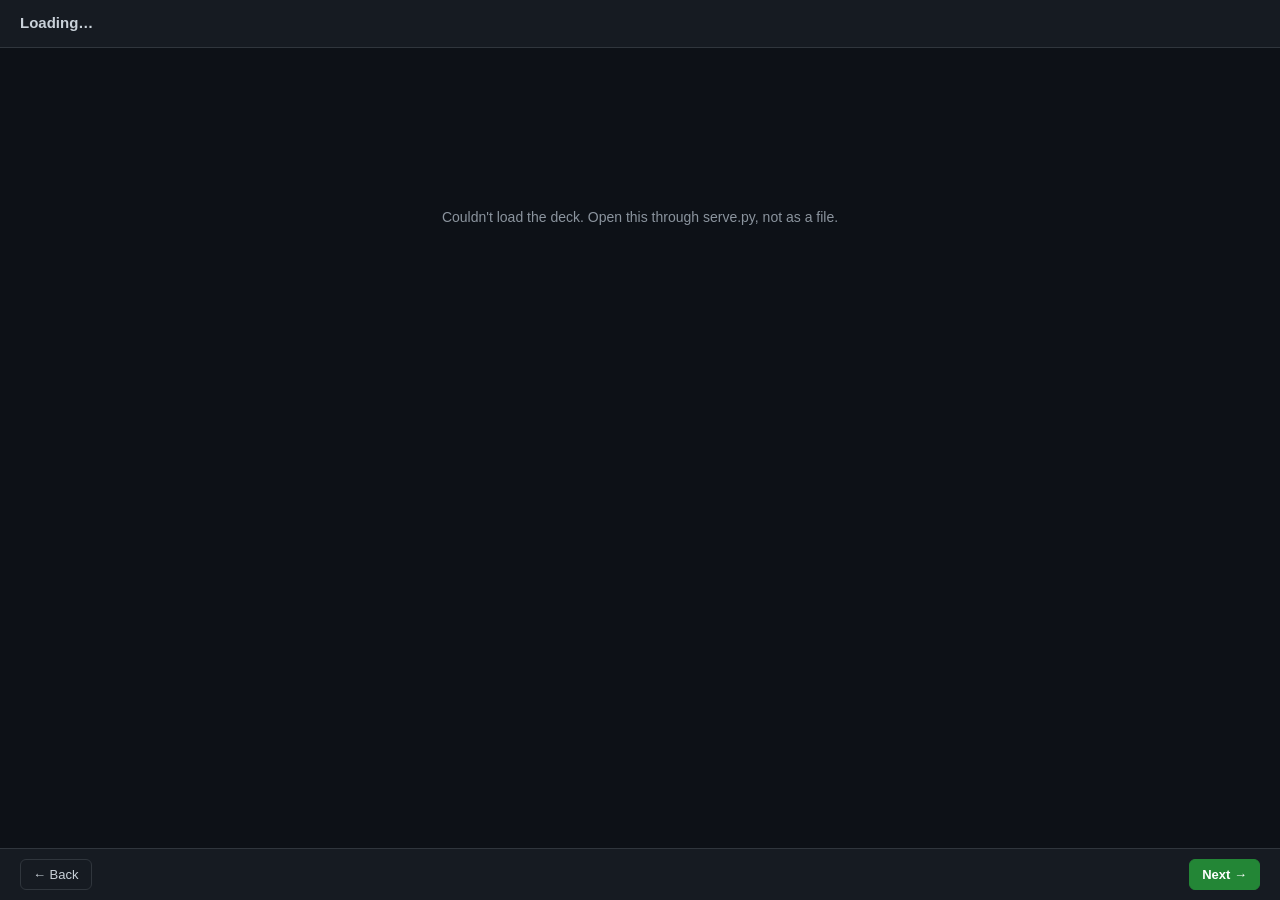
==== skills/prebuild/presenter.html @ 7faff93e "Draw prebuild diagrams with feature-review's diagrams.js Replaces Mermaid in the presenter with a ve" ====
<!doctype html>
<html lang="en">
<head>
<meta charset="utf-8">
<meta name="viewport" content="width=device-width, initial-scale=1">
<title>Pre-build</title>
<style>
  :root {
    --bg: #0d1117; --panel: #161b22; --inset: #0d1117; --border: #30363d; --border-strong: #484f58;
    --text: #c9d1d9; --muted: #8b949e; --faint: #6e7681;
    --accent: #58a6ff; --accent-soft: #1b2b40;
    --good: #3fb950; --good-line: #238636; --good-soft: #12261e;
    --warn: #d29922; --warn-soft: #2b2111;
    --bad: #f85149; --bad-line: #da3633; --bad-soft: #2d1213;
    --primary: #238636; --on-primary: #ffffff;
    --font: -apple-system, BlinkMacSystemFont, "Segoe UI", sans-serif;
    --mono: ui-monospace, SFMono-Regular, Menlo, monospace;
    --ease: cubic-bezier(.2, .8, .2, 1);
    --width: 920px;
    color-scheme: dark;
    --add-b: var(--good-line); --add-bg: var(--good-soft); --del-b: var(--bad-line); --del-bg: var(--bad-soft);
  }

  * { box-sizing: border-box; }
  body {
    margin: 0; min-height: 100vh; display: flex; flex-direction: column;
    background: var(--bg); color: var(--text); font: 14px/1.5 var(--font);
  }
  button, input, select { font: inherit; color: inherit; }
  :focus-visible { outline: 2px solid var(--accent); outline-offset: 1px; }
  code { font: 12px var(--mono); }

  .pb-label { margin: 0; font-size: 11px; font-weight: 600; letter-spacing: .04em; text-transform: uppercase; color: var(--muted); }

  .pb-header {
    position: sticky; top: 0; z-index: 10;
    display: flex; align-items: center; gap: 16px; padding: 12px 20px;
    background: var(--panel); border-bottom: 1px solid var(--border);
  }
  .pb-issue { margin: 0; font-size: 15px; font-weight: 600; white-space: nowrap; overflow: hidden; text-overflow: ellipsis; }
  .pb-progress { color: var(--muted); font-size: 13px; white-space: nowrap; }
  .pb-tools { margin-left: auto; display: flex; align-items: center; gap: 10px; }
  .pb-saved { font-size: 12px; color: var(--muted); transition: opacity .2s; }
  .pb-saved.is-busy { opacity: .5; }

  .pb-btn, .pb-link {
    background: transparent; border: 1px solid var(--border); color: var(--text);
    border-radius: 6px; padding: 5px 12px; cursor: pointer; font-size: 13px;
    transition: border-color .15s, color .15s, transform .15s var(--ease);
  }
  .pb-btn:hover:not(:disabled), .pb-link:hover { border-color: var(--accent); color: var(--accent); }
  .pb-btn:active:not(:disabled) { transform: scale(.97); }
  .pb-btn.primary { background: var(--primary); border-color: var(--primary); color: var(--on-primary); font-weight: 600; }
  .pb-btn.primary:hover:not(:disabled) { color: var(--on-primary); filter: brightness(1.1); }
  .pb-btn:disabled { opacity: .45; cursor: not-allowed; }
  .pb-link { padding: 3px 10px; font-size: 12px; }

  .pb-footer {
    display: grid; grid-template-columns: 1fr auto 1fr; align-items: center; gap: 16px;
    padding: 10px 20px; background: var(--panel); border-top: 1px solid var(--border);
  }
  .pb-next { justify-self: end; }

  .pb-main { flex: 1; width: 100%; max-width: var(--width); margin: 0 auto; padding: 24px 20px 48px; }
  .pb-step { margin: 0 0 4px; font-size: 11px; font-weight: 600; letter-spacing: .06em; text-transform: uppercase; color: var(--accent); }
  .pb-question { margin: 0 0 20px; font-size: 22px; line-height: 1.3; font-weight: 600; text-wrap: balance; }

  .pb-block { border: 1px solid var(--border); border-radius: 8px; background: var(--panel); margin-bottom: 16px; }
  .pb-block-head {
    display: flex; align-items: center; justify-content: space-between; gap: 8px;
    padding: 8px 14px; border-bottom: 1px solid var(--border);
  }
  .pb-block-body { padding: 14px 16px; }

  .pb-diagram { overflow-x: auto; background: var(--inset); border-radius: 0 0 8px 8px; }
  .pb-diagram .dbody { overflow-x: auto; }
  .pb-diagram .dexpand { display: none; }
  .pb-diagram .dsvg { width: 100%; height: auto; max-height: 52vh; animation: pb-fade .3s ease both; }
  .pb-diagram-caption { margin: 10px 0 0; font-size: 13px; color: var(--muted); }
  .pb-diagram-problems { margin: 0; padding-left: 18px; color: var(--bad); font: 12px/1.6 var(--mono); }
  .dcompare { display: grid; grid-template-columns: repeat(auto-fit, minmax(320px, 1fr)); gap: 12px; }
  .dside { border: 1px dashed var(--border); border-radius: 6px; padding: 8px; min-width: 0; }
  .dsidet { font-size: 11px; text-transform: uppercase; letter-spacing: .05em; color: var(--muted); margin-bottom: 6px; font-weight: 600; }
  .dside.after .dsidet { color: var(--accent); }
  .dsvg { display: block; margin: 0 auto; font-family: var(--font); }
  .dsvg text { fill: var(--text); font-size: 13px; }
  .dsvg .dsub { fill: var(--muted); font-size: 11px; }
  .dsvg .dtag { font-size: 8.5px; letter-spacing: .06em; fill: var(--muted); paint-order: stroke; stroke: var(--inset); stroke-width: 3px; stroke-linejoin: round; }
  .dsvg.banded .dtag { stroke: var(--panel); }
  .dsvg .dlayer { fill: var(--muted); font-size: 11px; text-transform: uppercase; letter-spacing: .05em; }
  .dsvg .dband { fill: var(--panel); stroke: none; }
  .dsvg .dn rect { fill: var(--panel); stroke: var(--muted); stroke-width: 1.2; }
  .dsvg .dn.new rect { fill: var(--good-soft); stroke: var(--good-line); stroke-width: 1.6; }
  .dsvg .dn.new .dtag { fill: var(--good); }
  .dsvg .dn.changed rect { fill: var(--warn-soft); stroke: var(--warn); stroke-width: 1.6; }
  .dsvg .dn.changed .dtag { fill: var(--warn); }
  .dsvg .dn.removed rect { fill: var(--bad-soft); stroke: var(--bad-line); stroke-dasharray: 5 4; }
  .dsvg .dn.removed text { text-decoration: line-through; fill: var(--muted); }
  .dsvg .dn.removed .dtag { fill: var(--bad); text-decoration: none; }
  .dsvg .de { fill: none; stroke: var(--muted); stroke-width: 1.4; }
  .dsvg .de.new { stroke: var(--good-line); } .dsvg .de.changed { stroke: var(--warn); } .dsvg .de.removed { stroke: var(--bad-line); stroke-dasharray: 5 4; }
  .dsvg .de.reply { stroke-dasharray: 4 3; }
  .dsvg .dm { fill: var(--muted); } .dsvg .dm.new { fill: var(--good-line); } .dsvg .dm.changed { fill: var(--warn); } .dsvg .dm.removed { fill: var(--bad-line); }
  .dsvg .dlbl rect { fill: var(--inset); stroke: none; opacity: .9; }
  .dsvg .dlbl text, .dsvg .dmsg { font-size: 11px; fill: var(--muted); }
  .dsvg .dlbl.new text { fill: var(--good); } .dsvg .dlbl.changed text { fill: var(--warn); } .dsvg .dlbl.removed text { fill: var(--bad); }
  .dsvg .dlife { stroke: var(--border); stroke-dasharray: 3 4; }
  .dsvg .ddiv { stroke: var(--border); }
  .dsvg .dlbl.div text { fill: var(--text); font-weight: 600; }
  .dlegend { display: flex; gap: 14px; font-size: 12px; color: var(--muted); margin-top: 10px; }
  .dk i { display: inline-block; width: 10px; height: 10px; border-radius: 2px; border: 1.5px solid var(--muted); margin-right: 6px; vertical-align: -1px; }
  .dk.new i { border-color: var(--good-line); background: var(--good-soft); }
  .dk.changed i { border-color: var(--warn); background: var(--warn-soft); }
  .dk.removed i { border-color: var(--bad-line); border-style: dashed; }

  .pb-fact-group { border-left: 3px solid var(--border-strong); }
  .pb-fact-group[data-kind="gap"] { border-left-color: var(--warn); }
  .pb-fact-group[data-kind="gap"] .pb-label { color: var(--warn); }
  .pb-fact-group[data-kind="constraint"] { border-left-color: var(--accent); }
  .pb-fact-group[data-kind="constraint"] .pb-label { color: var(--accent); }
  .pb-count { font-size: 11px; color: var(--muted); font-variant-numeric: tabular-nums; }
  .pb-facts { margin: 0; padding: 0; list-style: none; }
  .pb-fact {
    display: flex; justify-content: space-between; align-items: baseline; gap: 16px;
    padding: 8px 14px; border-bottom: 1px solid var(--border); font-size: 13px;
  }
  .pb-fact:last-child { border-bottom: 0; }
  .pb-fact code { flex: none; max-width: 45%; color: var(--muted); text-align: right; overflow-wrap: anywhere; }
  [data-kind="context"] .pb-fact { color: var(--muted); }
  .pb-consider { margin-bottom: 16px; font-size: 13px; }
  .pb-consider summary { cursor: pointer; color: var(--muted); }
  .pb-consider p { margin: 8px 0 0; padding: 8px 12px; border-left: 3px solid var(--accent); background: var(--panel); border-radius: 0 6px 6px 0; }

  .pb-board { margin-top: 24px; }
  .pb-columns { display: grid; gap: 16px; grid-template-columns: repeat(auto-fit, minmax(240px, 1fr)); }
  .pb-column .pb-label { margin-bottom: 8px; }
  .pb-column[data-tone="good"] .pb-label { color: var(--good); }
  .pb-column[data-tone="bad"] .pb-label { color: var(--bad); }

  .pb-items { list-style: none; margin: 0; padding: 0; display: flex; flex-direction: column; gap: 6px; }
  .pb-item {
    display: flex; align-items: center; gap: 8px; min-height: 40px; padding: 4px 6px 4px 12px;
    background: var(--inset); border: 1px solid var(--border); border-left: 3px solid var(--border-strong); border-radius: 6px;
    transition: border-color .15s;
  }
  .pb-item:hover, .pb-item:focus-within { border-color: var(--accent); }
  .pb-item.is-draft { border-style: dashed; border-left-style: dashed; color: var(--muted); }
  .pb-item.is-open, .pb-item.is-open:hover { border-color: var(--warn); }
  .pb-column[data-tone="good"] .pb-item { border-left-color: var(--good-line); }
  .pb-column[data-tone="bad"] .pb-item { border-left-color: var(--bad-line); }
  .pb-item input[type="text"] { flex: 1; min-width: 0; border: 0; background: transparent; padding: 4px 0; outline: none; font-size: 14px; }
  .pb-item.is-done input[type="text"] { text-decoration: line-through; color: var(--muted); }
  .pb-item input[type="checkbox"] { flex: none; width: 15px; height: 15px; margin: 0; accent-color: var(--good-line); }
  .pb-item select { border: 1px solid var(--border); border-radius: 6px; background: var(--inset); color: var(--muted); font-size: 12px; padding: 2px 4px; }
  .pb-pill { flex: none; font-size: 10px; font-weight: 600; letter-spacing: .04em; text-transform: uppercase; border: 1px solid; border-radius: 20px; padding: 0 7px; }
  .pb-pill.open { color: var(--warn); border-color: var(--warn); animation: pb-pop .2s var(--ease) both; }
  .pb-pill.draft { color: var(--muted); border-color: var(--border-strong); }
  .pb-pill.from { color: var(--accent); border-color: var(--accent); }
  .pb-main.is-open-only .pb-item:not(.is-open) { opacity: .55; }
  .pb-main.is-open-only .pb-item:not(.is-open):hover, .pb-main.is-open-only .pb-item:not(.is-open):focus-within { opacity: 1; }
  .pb-actions { display: flex; gap: 2px; opacity: 0; transition: opacity .15s; }
  .pb-item:hover .pb-actions, .pb-item:focus-within .pb-actions { opacity: 1; }
  .pb-icon {
    width: 26px; height: 26px; border: 1px solid transparent; border-radius: 6px; background: transparent; cursor: pointer;
    color: var(--muted); font-size: 13px; line-height: 1; transition: border-color .15s, color .15s;
  }
  .pb-icon:hover { border-color: var(--border); color: var(--accent); }
  .pb-icon.on { color: var(--warn); }
  .pb-add {
    width: 100%; min-height: 40px; margin-top: 6px; padding: 8px 12px; border-radius: 6px;
    border: 1px dashed var(--border-strong); background: transparent; font-size: 14px; transition: border-color .15s, background .15s;
  }
  .pb-add::placeholder { color: var(--faint); }
  .pb-add:focus { outline: none; border-style: solid; border-color: var(--accent); background: var(--inset); }
  .pb-add.is-open, .pb-add.is-open:focus { border-color: var(--warn); }
  .pb-add-row { display: flex; gap: 6px; margin-top: 6px; }
  .pb-add-row .pb-add { flex: 1; min-width: 0; margin-top: 0; }
  .pb-open-switch {
    flex: none; padding: 0 12px; border-radius: 6px; cursor: pointer;
    border: 1px dashed var(--border-strong); background: transparent; color: var(--muted);
    font-size: 10px; font-weight: 600; letter-spacing: .04em; text-transform: uppercase;
    transition: border-color .15s, color .15s, background .15s;
  }
  .pb-open-switch:hover { border-color: var(--warn); color: var(--warn); }
  .pb-open-switch[aria-pressed="true"] { border-style: solid; border-color: var(--warn); background: var(--warn-soft); color: var(--warn); }
  .pb-photos { display: flex; flex-wrap: wrap; gap: 8px; margin-top: 12px; }
  .pb-photos img { height: 64px; border-radius: 6px; border: 1px solid var(--border); cursor: zoom-in; animation: pb-pop .25s var(--ease) both; }
  .pb-photos a:hover img, .pb-photos a:focus-visible img { border-color: var(--accent); }
  .pb-photos a { border-radius: 6px; }

  .pb-dots { display: flex; gap: 6px; align-items: center; justify-content: center; }
  .pb-dot { width: 8px; height: 8px; border-radius: 4px; border: 0; padding: 0; cursor: pointer; background: var(--border); transition: width .25s var(--ease), background .25s; }
  .pb-dot.touched { background: var(--muted); }
  .pb-dot.current { width: 22px; background: var(--accent); }

  .pb-review ul { margin: 0; padding: 0; list-style: none; }
  .pb-review li { padding: 8px 14px; border-bottom: 1px solid var(--border); font-size: 13px; }
  .pb-review li:last-child { border-bottom: 0; }
  .pb-review li.is-open { box-shadow: inset 3px 0 0 var(--warn); }
  .pb-empty { margin: 0; padding: 8px 14px; color: var(--muted); font-size: 13px; }
  .pb-review-foot { display: flex; align-items: center; justify-content: space-between; gap: 12px; margin-top: 16px; }
  .pb-review-foot .pb-empty { padding: 0; }
  .pb-error { margin: 15vh auto; text-align: center; color: var(--muted); }

  @keyframes pb-fade { from { opacity: 0; } }
  @keyframes pb-rise { from { opacity: 0; transform: translateY(6px); } }
  @keyframes pb-in-next { from { opacity: 0; transform: translateX(16px); } }
  @keyframes pb-in-back { from { opacity: 0; transform: translateX(-16px); } }
  @keyframes pb-pop { from { opacity: 0; transform: scale(.95); } }
  @keyframes pb-leave { to { opacity: 0; transform: translateX(8px); } }
  .pb-main.is-entering > * { animation: pb-in-next .3s var(--ease) both; }
  .pb-main.is-entering[data-dir="back"] > * { animation-name: pb-in-back; }
  .pb-main.is-entering > :nth-child(2) { animation-delay: .04s; }
  .pb-main.is-entering > :nth-child(3) { animation-delay: .08s; }
  .pb-main.is-entering > :nth-child(4) { animation-delay: .12s; }
  .pb-main.is-entering > :nth-child(n+5) { animation-delay: .16s; }
  .pb-item.is-new { animation: pb-rise .2s var(--ease) both; }
  .pb-item.is-leaving { animation: pb-leave .15s ease-in forwards; pointer-events: none; }
  @media (prefers-reduced-motion: reduce) {
    *, *::before, *::after { animation-duration: .01ms !important; animation-delay: 0s !important; transition-duration: .01ms !important; }
  }

  @media (max-width: 760px) {
    .pb-main { padding: 16px 16px 32px; }
    .pb-question { font-size: 19px; }
    .pb-header, .pb-footer { padding: 10px 16px; }
    .pb-progress { display: none; }
    .pb-fact { flex-direction: column; gap: 2px; }
    .pb-fact code { max-width: none; text-align: left; }
    .pb-actions { opacity: 1; }
  }
</style>
</head>
<body>
<header class="pb-header">
  <h1 class="pb-issue" id="issue">Loading…</h1>
  <span class="pb-progress" id="progress"></span>
  <span class="pb-pill open" id="mode" hidden title="Showing only slides with open notes. Remove ?open from the URL to see everything.">Open only</span>
  <div class="pb-tools">
    <span class="pb-saved" id="saved"></span>
  </div>
</header>
<main class="pb-main" id="main"></main>
<footer class="pb-footer">
  <span><button class="pb-btn" id="back">← Back</button></span>
  <div class="pb-dots" id="dots"></div>
  <button class="pb-btn primary pb-next" id="next">Next →</button>
</footer>
<input type="file" id="photo-input" accept="image/*" capture="environment" hidden>

<script src="diagrams.js"></script>
<script type="module">
const LEVELS = ["", "L", "M", "H"];
const FACT_KINDS = [["gap", "Gaps"], ["constraint", "Constraints"], ["context", "Context"]];
let deck, board, saveTimer, freshId;
let slides = [];
let index = 0;
const openOnly = new URLSearchParams(location.search).has("open");
let direction = "next";

const el = (tag, attrs = {}, ...children) => {
  const node = Object.assign(document.createElement(tag), attrs);
  node.append(...children.flat().filter(c => c !== null && c !== undefined && c !== false && c !== ""));
  return node;
};
const uid = () => Math.random().toString(36).slice(2, 10);
const slideState = slide => board.slides[slide.id];
const reviewIndex = () => slides.length;
const hasOpen = slide => slideState(slide).notes.some(n => n.open && !n.draft);

function save() {
  if (!openOnly) board.index = index;
  const saved = document.getElementById("saved");
  saved.textContent = "Saving…";
  saved.classList.add("is-busy");
  clearTimeout(saveTimer);
  saveTimer = setTimeout(() => send(), 400);
}

async function send({ leaving = false } = {}) {
  clearTimeout(saveTimer);
  saveTimer = null;
  board.rev = (board.rev || 0) + 1;
  const request = fetch("board.json", { method: "PUT", body: JSON.stringify(board, null, 2), keepalive: leaving });
  if (leaving) return;
  const saved = document.getElementById("saved");
  try {
    const res = await request;
    saved.textContent = res.ok || res.status === 409 ? "All changes saved" : "Not saved";
  } catch {
    saved.textContent = "Not saved — is the server running?";
  }
  saved.classList.remove("is-busy");
}

const flushOnLeave = () => { if (saveTimer) send({ leaving: true }); };
addEventListener("pagehide", flushOnLeave);
document.addEventListener("visibilitychange", () => { if (document.visibilityState === "hidden") flushOnLeave(); });

async function load() {
  try {
    deck = await (await fetch("deck.json")).json();
    board = await (await fetch("board.json")).json();
  } catch {
    document.getElementById("main").replaceChildren(el("p", { className: "pb-error",
      textContent: "Couldn't load the deck. Open this through serve.py, not as a file." }));
    return;
  }
  board.slides ||= {};
  for (const slide of deck.slides) {
    board.slides[slide.id] ||= {
      notes: [
        ...(slide.notes || []).map(n => ({ id: uid(), text: n.text, col: n.col ?? null, open: !!n.open, from: n.from })),
        ...(slide.seed || []).map(n => ({ id: uid(), text: n.text, col: n.col ?? null, draft: true })),
      ],
      photos: [],
    };
  }
  slides = openOnly ? deck.slides.filter(hasOpen) : deck.slides;
  index = openOnly ? 0 : Math.min(board.index || 0, reviewIndex());
  document.getElementById("main").classList.toggle("is-open-only", openOnly);
  document.getElementById("mode").hidden = !openOnly;
  document.getElementById("issue").textContent = `${deck.issue.id} · ${deck.issue.title}`;
  document.title = `Pre-build · ${deck.issue.id}`;
  render();
}

const block = (heading, aside, ...body) =>
  el("section", { className: "pb-block" }, el("div", { className: "pb-block-head" }, el("p", { className: "pb-label", textContent: heading }), aside), ...body);

function renderDiagram(d) {
  const problems = typeof DIAG === "object" ? DIAG.problems(d) : ["diagrams.js didn't load"];
  if (problems.length) {
    return el("div", { className: "pb-diagram pb-block-body" },
      el("ul", { className: "pb-diagram-problems" }, problems.map(p => el("li", { textContent: p }))));
  }
  const body = DIAG.body(d);
  for (const [status, text] of Object.entries(d.legend || {})) {
    body.querySelectorAll(`.dk.${status}`).forEach(key => key.replaceChildren(el("i"), text));
    body.querySelectorAll(`.dn.${status} .dtag`).forEach(tag => { tag.textContent = text.toUpperCase(); });
  }
  return el("div", { className: "pb-diagram pb-block-body" }, body,
    d.caption && el("p", { className: "pb-diagram-caption", textContent: d.caption }));
}

function renderContext(slide) {
  return [
    slide.diagram && block(slide.diagram.title || "Diagram", null, renderDiagram(slide.diagram)),
    ...FACT_KINDS.map(([kind, heading]) => {
      const facts = (slide.facts || []).filter(f => (FACT_KINDS.some(([k]) => k === f.kind) ? f.kind : "context") === kind);
      if (!facts.length) return null;
      const group = block(heading, el("span", { className: "pb-count", textContent: String(facts.length) }),
        el("ul", { className: "pb-facts" }, facts.map(f =>
          el("li", { className: "pb-fact" }, el("span", { textContent: f.text }), f.ref && el("code", { textContent: f.ref })))));
      group.classList.add("pb-fact-group");
      group.dataset.kind = kind;
      return group;
    }),
    slide.consider && el("details", { className: "pb-consider" },
      el("summary", { textContent: "Did you consider…" }), el("p", { textContent: slide.consider })),
  ];
}

const isShowing = slide => index !== reviewIndex() && slides[index] === slide;

function removeItem(slide, note, li) {
  const state = slideState(slide);
  state.notes.splice(state.notes.indexOf(note), 1);
  save(); renderDots();
  li.classList.add("is-leaving");
  li.addEventListener("animationend", () => { if (isShowing(slide)) renderBoard(slide); }, { once: true });
}

function renderItem(slide, note) {
  const state = slideState(slide);
  const li = el("li", { className: ["pb-item", note.draft && "is-draft", note.open && "is-open", note.done && "is-done",
    note.id === freshId && "is-new"].filter(Boolean).join(" ") });
  const draftPill = note.draft ? el("span", { className: "pb-pill draft", textContent: "Draft" }) : null;
  const keep = note.draft ? el("button", { className: "pb-icon", textContent: "✓", title: "Keep this draft" }) : null;
  const accept = () => {
    if (!note.draft) return;
    note.draft = false;
    li.classList.remove("is-draft");
    draftPill.remove();
    keep.remove();
  };
  const changed = () => { accept(); save(); renderDots(); };
  keep?.addEventListener("click", changed);

  if (slide.board === "checklist") {
    const box = el("input", { type: "checkbox", checked: !!note.done, title: "Done" });
    box.addEventListener("change", () => { note.done = box.checked; li.classList.toggle("is-done", note.done); changed(); });
    li.append(box);
  }

  const text = el("input", { type: "text", value: note.text, ariaLabel: "Note" });
  text.addEventListener("input", () => { note.text = text.value; changed(); });
  li.append(text);
  if (draftPill) li.append(draftPill);
  if (note.from) li.append(el("span", { className: "pb-pill from", textContent: note.from }));

  if (slide.board === "risks") {
    for (const [key, label] of [["likelihood", "Likelihood"], ["impact", "Impact"]]) {
      const select = el("select", { title: label }, LEVELS.map(l => el("option", { value: l, textContent: `${label}: ${l || "?"}` })));
      select.value = note[key] || "";
      select.addEventListener("change", () => { note[key] = select.value; changed(); });
      li.append(select);
    }
  }

  const openPill = el("span", { className: "pb-pill open", textContent: "Open" });
  if (note.open) li.append(openPill);

  const actions = el("span", { className: "pb-actions" });
  if (slide.board === "steps") {
    for (const [label, delta, title] of [["↑", -1, "Move up"], ["↓", 1, "Move down"]]) {
      const move = el("button", { className: "pb-icon", textContent: label, title });
      move.addEventListener("click", () => {
        const i = state.notes.indexOf(note), j = i + delta;
        if (j < 0 || j >= state.notes.length) return;
        [state.notes[i], state.notes[j]] = [state.notes[j], state.notes[i]];
        freshId = note.id;
        changed(); renderBoard(slide);
      });
      actions.append(move);
    }
  }
  const open = el("button", { className: `pb-icon${note.open ? " on" : ""}`, textContent: "?", title: "Mark as open question" });
  open.addEventListener("click", () => {
    note.open = !note.open;
    open.classList.toggle("on", note.open);
    li.classList.toggle("is-open", note.open);
    note.open ? li.insertBefore(openPill, actions) : openPill.remove();
    changed();
  });
  const remove = el("button", { className: "pb-icon", textContent: "×", title: "Remove" });
  remove.addEventListener("click", () => removeItem(slide, note, li));
  actions.append(...[keep, open, remove].filter(Boolean));
  li.append(actions);
  return li;
}

function renderColumn(slide, col, tone) {
  const state = slideState(slide);
  const list = el("ul", { className: "pb-items" }, state.notes.filter(n => (n.col ?? null) === col).map(n => renderItem(slide, n)));
  const add = el("input", { className: "pb-add", type: "text", placeholder: col ? `Add to ${col}…` : "Add a note and press Enter" });
  add.dataset.col = col ?? "";
  const openSwitch = el("button", { className: "pb-open-switch", type: "button", textContent: "Open", title: "Add the next note as an open question" });
  openSwitch.ariaPressed = "false";
  const setOpen = on => {
    openSwitch.ariaPressed = String(on);
    add.classList.toggle("is-open", on);
  };
  openSwitch.addEventListener("click", () => { setOpen(openSwitch.ariaPressed !== "true"); add.focus(); });
  add.addEventListener("keydown", e => {
    if (e.key !== "Enter" || !add.value.trim()) return;
    const note = { id: uid(), text: add.value.trim(), col };
    if (openSwitch.ariaPressed === "true") note.open = true;
    state.notes.push(note);
    freshId = note.id;
    save(); renderDots(); renderBoard(slide, col);
  });
  const addRow = el("div", { className: "pb-add-row" }, add, openSwitch);
  const column = el("div", { className: "pb-column" }, col && el("p", { className: "pb-label", textContent: col }), list, addRow);
  if (tone) column.dataset.tone = tone;
  return column;
}

function renderBoard(slide, focusCol) {
  const target = document.getElementById("board");
  const columns = slide.board === "columns" ? slide.columns || ["In", "Out"] : [null];
  const tones = slide.tones || (slide.board === "columns" && columns.length === 2 ? ["good", "bad"] : []);
  const addPhoto = el("button", { className: "pb-link", textContent: "+ Add photo" });
  addPhoto.addEventListener("click", () => pickPhoto(slide));
  const photos = slideState(slide).photos;
  target.replaceChildren(
    el("div", { className: "pb-block-head" }, el("p", { className: "pb-label", textContent: "Notes" }), addPhoto),
    el("div", { className: "pb-block-body" },
      el("div", { className: `pb-columns pb-${slide.board || "stickies"}` }, columns.map((c, i) => renderColumn(slide, c, tones[i]))),
      photos.length > 0 && el("div", { className: "pb-photos" }, photos.map((name, i) =>
        el("a", { href: `photos/${name}`, target: "_blank", rel: "noopener", title: "Open full size" },
          el("img", { src: `photos/${name}`, alt: `Whiteboard photo ${i + 1}` }))))),
  );
  freshId = null;
  if (focusCol !== undefined) target.querySelector(`.pb-add[data-col="${focusCol ?? ""}"]`)?.focus();
}

function pickPhoto(slide) {
  const input = document.getElementById("photo-input");
  input.value = "";
  input.onchange = async () => {
    const file = input.files[0];
    if (!file) return;
    const bitmap = await createImageBitmap(file);
    const scale = Math.min(1, 1600 / Math.max(bitmap.width, bitmap.height));
    const canvas = Object.assign(document.createElement("canvas"), { width: Math.round(bitmap.width * scale), height: Math.round(bitmap.height * scale) });
    canvas.getContext("2d").drawImage(bitmap, 0, 0, canvas.width, canvas.height);
    const blob = await new Promise(r => canvas.toBlob(r, "image/jpeg", 0.85));
    const name = `${slide.id}-${Date.now()}.jpg`;
    const res = await fetch(`photos/${name}`, { method: "POST", body: blob });
    if (!res.ok) { document.getElementById("saved").textContent = "Photo not saved"; return; }
    slideState(slide).photos.push(name);
    save(); renderDots();
    if (isShowing(slide)) renderBoard(slide);
    else if (index === reviewIndex()) render();
  };
  input.click();
}

function renderSlide(slide) {
  return [
    el("p", { className: "pb-step", textContent: `${openOnly ? "Open item" : "Step"} ${index + 1} of ${slides.length} · ${slide.topic}` }),
    el("h2", { className: "pb-question", textContent: slide.question }),
    ...renderContext(slide),
    el("section", { className: "pb-block pb-board", id: "board" }),
  ];
}

function describe(note) {
  const rating = note.likelihood || note.impact ? ` · L:${note.likelihood || "?"} I:${note.impact || "?"}` : "";
  return `${note.col ? `${note.col}: ` : ""}${note.done ? "✓ " : ""}${note.text}${rating}`;
}

function toMarkdown() {
  const kept = s => slideState(s).notes.filter(n => !n.draft);
  const line = (s, n) => {
    const rating = n.likelihood || n.impact ? ` (likelihood ${n.likelihood || "?"}, impact ${n.impact || "?"})` : "";
    const text = `${n.col ? `${n.col}: ` : ""}${n.text}${rating}${n.open ? " _(open)_" : ""}`;
    return s.board === "checklist" ? `- [${n.done ? "x" : " "}] ${text}` : `- ${text}`;
  };
  const open = deck.slides.flatMap(s => kept(s).filter(n => n.open).map(n => `- ${s.topic}: ${n.text}`));
  const sections = deck.slides.map(s => {
    const notes = kept(s);
    const photos = slideState(s).photos.length;
    return [
      `**${s.topic}**`,
      ...(notes.length ? notes.map(n => line(s, n)) : ["- _Nothing captured_"]),
      ...(photos ? [`- _${photos} whiteboard photo${photos > 1 ? "s" : ""}_`] : []),
    ].join("\n");
  });
  return [
    `### Pre-build notes: ${deck.issue.id} ${deck.issue.title}`,
    deck.issue.tier ? `_${deck.issue.tier}_` : null,
    ["**Open questions**", ...(open.length ? open : ["- _None flagged_"])].join("\n"),
    ...sections,
  ].filter(Boolean).join("\n\n") + "\n";
}

async function copyMarkdown(button) {
  const text = toMarkdown();
  try {
    await navigator.clipboard.writeText(text);
  } catch {
    const area = el("textarea", { value: text });
    document.body.append(area);
    area.select();
    document.execCommand("copy");
    area.remove();
  }
  button.textContent = "Copied";
  setTimeout(() => { button.textContent = "Copy as Markdown"; }, 2000);
}

function renderReview() {
  const open = deck.slides.flatMap(s => slideState(s).notes.filter(n => n.open).map(n => `${s.topic}: ${n.text}`));
  const sections = deck.slides.map(s => {
    const { notes, photos } = slideState(s);
    const kept = notes.filter(n => !n.draft);
    return block(s.topic, photos.length > 0 && el("span", { className: "pb-count", textContent: `${photos.length} photo${photos.length > 1 ? "s" : ""}` }),
      kept.length ? el("ul", {}, kept.map(n => el("li", { className: n.open ? "is-open" : "", textContent: describe(n) })))
        : el("p", { className: "pb-empty", textContent: "Nothing captured" }));
  });
  const openBlock = block("Open questions", el("span", { className: "pb-count", textContent: String(open.length) }),
    open.length ? el("ul", {}, open.map(t => el("li", { className: "is-open", textContent: t }))) : el("p", { className: "pb-empty", textContent: "None flagged" }));
  openBlock.classList.add("pb-fact-group");
  openBlock.dataset.kind = "gap";
  return [
    el("p", { className: "pb-step", textContent: "Wrap-up" }),
    el("h2", { className: "pb-question", textContent: openOnly && !slides.length
      ? "Nothing is left open. Anything missing before Claude writes it up?"
      : "Anything missing before Claude writes it up?" }),
    el("div", { className: "pb-review" }, openBlock, sections),
    el("div", { className: "pb-review-foot" },
      el("p", { className: "pb-empty", textContent: "Everything is saved. Tell Claude you're done, or copy the notes to share them now." }),
      copyButton()),
  ];
}

function copyButton() {
  const button = el("button", { className: "pb-btn", textContent: "Copy as Markdown" });
  button.addEventListener("click", () => copyMarkdown(button));
  return button;
}

function render() {
  const main = document.getElementById("main");
  const onReview = index === reviewIndex();
  const slide = slides[index];
  main.replaceChildren(...(onReview ? renderReview() : renderSlide(slide)).filter(Boolean));
  main.dataset.dir = direction;
  main.classList.remove("is-entering");
  void main.offsetWidth;
  main.classList.add("is-entering");
  if (!onReview) renderBoard(slide);
  document.getElementById("progress").textContent = deck.issue.tier || "";
  document.getElementById("back").disabled = index === 0;
  const next = document.getElementById("next");
  next.disabled = onReview;
  next.textContent = index === reviewIndex() - 1 ? "Wrap up →" : "Next →";
  renderDots();
}

function renderDots() {
  document.getElementById("dots").replaceChildren(...[...slides, null].map((s, i) => {
    const state = s && slideState(s);
    const touched = state && (state.notes.some(n => !n.draft) || state.photos.length);
    const dot = el("button", { className: ["pb-dot", i === index && "current", touched && "touched"].filter(Boolean).join(" "),
      title: s?.topic || "Wrap-up", ariaLabel: s?.topic || "Wrap-up" });
    dot.addEventListener("click", () => go(i));
    return dot;
  }));
}

function go(i) {
  const target = Math.max(0, Math.min(reviewIndex(), i));
  if (target === index) return;
  direction = target > index ? "next" : "back";
  index = target;
  save();
  render();
}

document.getElementById("back").addEventListener("click", () => go(index - 1));
document.getElementById("next").addEventListener("click", () => go(index + 1));
document.addEventListener("keydown", e => {
  if (["INPUT", "SELECT", "TEXTAREA"].includes(e.target.tagName)) return;
  if (e.key === "ArrowRight") go(index + 1);
  if (e.key === "ArrowLeft") go(index - 1);
});

load();
</script>
</body>
</html>
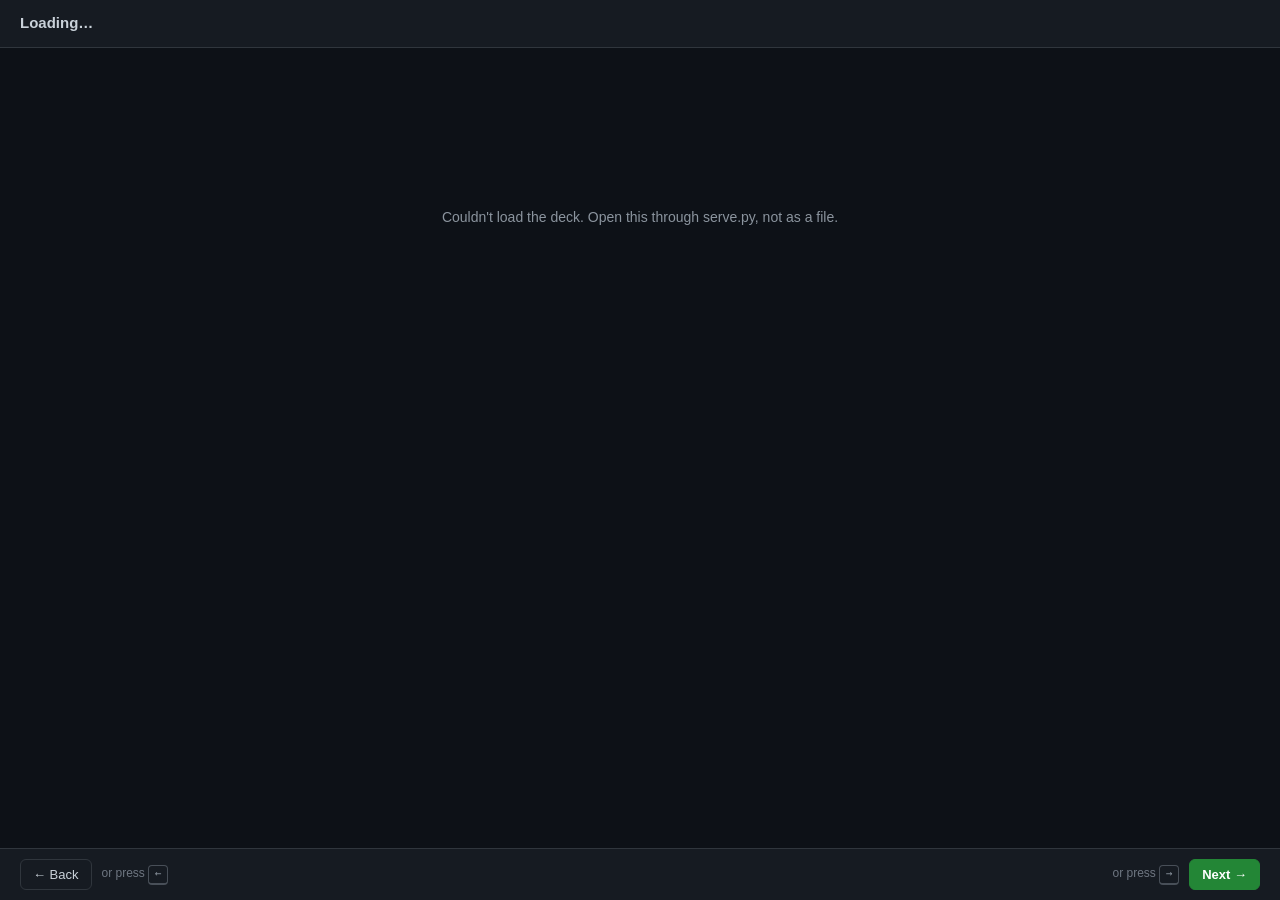
==== commit 27d7ff69: "Polish prebuild notes, diagrams and whiteboards - Notes wrap instead of scrolling, and Shift+Enter a" ====
--- a/skills/prebuild/presenter.html
+++ b/skills/prebuild/presenter.html
@@ -60,6 +60,13 @@
     padding: 10px 20px; background: var(--panel); border-top: 1px solid var(--border);
   }
   .pb-next { justify-self: end; }
+  .pb-nav { display: flex; align-items: center; gap: 10px; }
+  .pb-key-hint { font-size: 12px; color: var(--faint); white-space: nowrap; }
+  .pb-key-hint kbd {
+    display: inline-block; min-width: 20px; padding: 0 5px; text-align: center;
+    border: 1px solid var(--border-strong); border-bottom-width: 2px; border-radius: 4px;
+    font: 11px/1.5 var(--mono); color: var(--muted);
+  }
 
   .pb-main { flex: 1; width: 100%; max-width: var(--width); margin: 0 auto; padding: 24px 20px 48px; }
   .pb-step { margin: 0 0 4px; font-size: 11px; font-weight: 600; letter-spacing: .06em; text-transform: uppercase; color: var(--accent); }
@@ -75,11 +82,12 @@
   .pb-diagram { overflow-x: auto; background: var(--inset); border-radius: 0 0 8px 8px; }
   .pb-diagram .dbody { overflow-x: auto; }
   .pb-diagram .dexpand { display: none; }
-  .pb-diagram .dsvg { width: 100%; height: auto; max-height: 52vh; animation: pb-fade .3s ease both; }
+  .pb-diagram { overflow-x: auto; }
+  .pb-diagram .dsvg { width: 100%; height: auto; animation: pb-fade .3s ease both; }
   .pb-diagram-caption { margin: 10px 0 0; font-size: 13px; color: var(--muted); }
   .pb-diagram-problems { margin: 0; padding-left: 18px; color: var(--bad); font: 12px/1.6 var(--mono); }
   .dcompare { display: grid; grid-template-columns: repeat(auto-fit, minmax(320px, 1fr)); gap: 12px; }
-  .dside { border: 1px dashed var(--border); border-radius: 6px; padding: 8px; min-width: 0; }
+  .dside { border: 1px dashed var(--border); border-radius: 6px; padding: 8px; min-width: 0; overflow-x: auto; }
   .dsidet { font-size: 11px; text-transform: uppercase; letter-spacing: .05em; color: var(--muted); margin-bottom: 6px; font-weight: 600; }
   .dside.after .dsidet { color: var(--accent); }
   .dsvg { display: block; margin: 0 auto; font-family: var(--font); }
@@ -131,9 +139,16 @@
   .pb-consider summary { cursor: pointer; color: var(--muted); }
   .pb-consider p { margin: 8px 0 0; padding: 8px 12px; border-left: 3px solid var(--accent); background: var(--panel); border-radius: 0 6px 6px 0; }
 
-  .pb-board { margin-top: 24px; }
+  .pb-board { margin-top: 0; }
   .pb-columns { display: grid; gap: 16px; grid-template-columns: repeat(auto-fit, minmax(240px, 1fr)); }
   .pb-column .pb-label { margin-bottom: 8px; }
+  .pb-grip { flex: none; width: 18px; height: 18px; display: grid; place-items: center; cursor: grab; color: var(--faint); font-size: 13px; line-height: 1; user-select: none; }
+  .pb-grip:hover { color: var(--text); }
+  .pb-item.is-dragging { opacity: .4; }
+  .pb-items.is-droppable { min-height: 36px; }
+  .pb-items.is-drop-target { outline: 1px dashed var(--accent); outline-offset: 4px; border-radius: 8px; min-height: 36px; }
+  .pb-item.drop-before { box-shadow: 0 -3px 0 -1px var(--accent); }
+  .pb-general { margin-top: 16px; padding-top: 14px; border-top: 1px dashed var(--border); }
   .pb-column[data-tone="good"] .pb-label { color: var(--good); }
   .pb-column[data-tone="bad"] .pb-label { color: var(--bad); }
 
@@ -145,15 +160,15 @@
   }
   .pb-item:hover, .pb-item:focus-within { border-color: var(--accent); }
   .pb-item.is-draft { border-style: dashed; border-left-style: dashed; color: var(--muted); }
-  .pb-item.is-open, .pb-item.is-open:hover { border-color: var(--warn); }
+  .pb-item.is-open, .pb-item.is-open:hover { border-color: var(--warn); background: var(--warn-soft); }
   .pb-column[data-tone="good"] .pb-item { border-left-color: var(--good-line); }
   .pb-column[data-tone="bad"] .pb-item { border-left-color: var(--bad-line); }
-  .pb-item input[type="text"] { flex: 1; min-width: 0; border: 0; background: transparent; padding: 4px 0; outline: none; font-size: 14px; }
-  .pb-item.is-done input[type="text"] { text-decoration: line-through; color: var(--muted); }
+  .pb-grow { display: block; resize: none; overflow: hidden; font: inherit; line-height: 1.45; overflow-wrap: anywhere; }
+  .pb-item .pb-grow { flex: 1; min-width: 0; border: 0; background: transparent; padding: 4px 0; outline: none; font-size: 14px; color: var(--text); }
+  .pb-item.is-done .pb-grow { text-decoration: line-through; color: var(--muted); }
   .pb-item input[type="checkbox"] { flex: none; width: 15px; height: 15px; margin: 0; accent-color: var(--good-line); }
   .pb-item select { border: 1px solid var(--border); border-radius: 6px; background: var(--inset); color: var(--muted); font-size: 12px; padding: 2px 4px; }
   .pb-pill { flex: none; font-size: 10px; font-weight: 600; letter-spacing: .04em; text-transform: uppercase; border: 1px solid; border-radius: 20px; padding: 0 7px; }
-  .pb-pill.open { color: var(--warn); border-color: var(--warn); animation: pb-pop .2s var(--ease) both; }
   .pb-pill.draft { color: var(--muted); border-color: var(--border-strong); }
   .pb-pill.from { color: var(--accent); border-color: var(--accent); }
   .pb-main.is-open-only .pb-item:not(.is-open) { opacity: .55; }
@@ -166,23 +181,77 @@
   }
   .pb-icon:hover { border-color: var(--border); color: var(--accent); }
   .pb-icon.on { color: var(--warn); }
-  .pb-add {
-    width: 100%; min-height: 40px; margin-top: 6px; padding: 8px 12px; border-radius: 6px;
-    border: 1px dashed var(--border-strong); background: transparent; font-size: 14px; transition: border-color .15s, background .15s;
-  }
+  .pb-composer {
+    margin-top: 8px; border: 1px solid var(--border-strong); border-radius: 8px; background: var(--inset);
+    transition: border-color .15s;
+  }
+  .pb-composer:focus-within { border-color: var(--accent); }
+  .pb-composer.is-open, .pb-composer.is-open:focus-within { border-color: var(--warn); }
+  .pb-kinds { display: flex; gap: 4px; padding: 6px 8px 0; }
+  .pb-kind {
+    border: 1px solid transparent; background: transparent; color: var(--muted); cursor: pointer;
+    border-radius: 6px; padding: 3px 10px; font-size: 12px; transition: color .15s, background .15s, border-color .15s;
+  }
+  .pb-kind:hover { color: var(--text); }
+  .pb-kind[aria-pressed="true"] { background: var(--panel); border-color: var(--border-strong); color: var(--text); }
+  .pb-kind.question[aria-pressed="true"] { background: var(--warn-soft); border-color: var(--warn); color: var(--warn); }
+  .pb-compose-row { display: flex; align-items: center; gap: 8px; padding: 4px 8px 8px 12px; }
+  .pb-add { flex: 1; min-width: 0; border: 0; background: transparent; padding: 6px 0; font-size: 14px; outline: none; color: var(--text); }
   .pb-add::placeholder { color: var(--faint); }
-  .pb-add:focus { outline: none; border-style: solid; border-color: var(--accent); background: var(--inset); }
-  .pb-add.is-open, .pb-add.is-open:focus { border-color: var(--warn); }
-  .pb-add-row { display: flex; gap: 6px; margin-top: 6px; }
-  .pb-add-row .pb-add { flex: 1; min-width: 0; margin-top: 0; }
-  .pb-open-switch {
-    flex: none; padding: 0 12px; border-radius: 6px; cursor: pointer;
-    border: 1px dashed var(--border-strong); background: transparent; color: var(--muted);
-    font-size: 10px; font-weight: 600; letter-spacing: .04em; text-transform: uppercase;
-    transition: border-color .15s, color .15s, background .15s;
-  }
-  .pb-open-switch:hover { border-color: var(--warn); color: var(--warn); }
-  .pb-open-switch[aria-pressed="true"] { border-style: solid; border-color: var(--warn); background: var(--warn-soft); color: var(--warn); }
+  .pb-enter-hint { font-size: 11px; color: var(--faint); white-space: nowrap; }
+  .pb-add-btn {
+    flex: none; padding: 5px 14px; border-radius: 6px; cursor: pointer; font-size: 13px; font-weight: 600;
+    border: 1px solid var(--primary); background: var(--primary); color: var(--on-primary);
+  }
+  .pb-add-btn:hover { filter: brightness(1.1); }
+  .pb-added { font-size: 12px; color: var(--good); opacity: 0; pointer-events: none; }
+  .pb-added.is-showing { animation: pb-added 1.6s ease forwards; }
+  @keyframes pb-added { 0% { opacity: 0; } 15%, 70% { opacity: 1; } 100% { opacity: 0; } }
+  .pb-marker { flex: none; width: 18px; height: 18px; display: grid; place-items: center; }
+  .pb-marker::before { content: ""; width: 6px; height: 6px; border-radius: 50%; background: var(--faint); }
+  .pb-item.is-open .pb-marker::before {
+    content: "?"; width: 18px; height: 18px; border-radius: 50%; display: grid; place-items: center;
+    background: var(--warn-soft); border: 1px solid var(--warn); color: var(--warn); font-size: 11px; font-weight: 700;
+    animation: pb-pop .2s var(--ease) both;
+  }
+  .pb-wb-block { margin-top: 24px; }
+  .pb-wb-block:not(.is-open) .pb-block-head { border-bottom: 0; }
+  .pb-whiteboard { padding: 14px 16px; }
+  .pb-wb-steps { margin: 0 0 10px; font-size: 13px; color: var(--muted); }
+  .pb-steps-list { list-style: none; margin: 0 0 12px; padding: 0; display: flex; flex-direction: column; gap: 14px; }
+  .pb-step-row { display: flex; gap: 12px; align-items: flex-start; }
+  .pb-step-num {
+    flex: none; width: 24px; height: 24px; border-radius: 50%; display: grid; place-items: center;
+    border: 1px solid var(--border-strong); color: var(--muted); font-size: 12px; font-weight: 600;
+    transition: background .2s, border-color .2s, color .2s;
+  }
+  .pb-step-row.is-done .pb-step-num { background: var(--good-soft); border-color: var(--good-line); color: var(--good); font-size: 0; }
+  .pb-step-row.is-done .pb-step-num::before { content: "✓"; font-size: 12px; }
+  .pb-step-body { flex: 1; min-width: 0; }
+  .pb-step-title { margin: 2px 0 0; font-size: 14px; font-weight: 600; }
+  .pb-step-help { margin: 2px 0 0; font-size: 13px; color: var(--muted); }
+  .pb-step-actions { display: flex; gap: 8px; align-items: center; margin-top: 8px; }
+  .pb-step-actions a.pb-btn { text-decoration: none; display: inline-block; }
+  .pb-step-body .pb-wb-paste { margin-top: 8px; }
+  .pb-wb-paste {
+    width: 100%; max-height: 180px; resize: vertical; padding: 8px 10px; border-radius: 6px; font: 12px/1.45 var(--mono);
+    border: 1px dashed var(--border-strong); background: transparent; color: var(--text);
+  }
+  .pb-wb-paste:focus { outline: none; border-style: solid; border-color: var(--accent); }
+  .pb-wb-head { display: flex; justify-content: space-between; align-items: center; margin-bottom: 10px; }
+  .pb-wb-head .pb-kinds { padding: 0; }
+  .pb-wb-head .pb-kind[aria-pressed="true"] { background: var(--accent-soft); border-color: var(--accent); color: var(--accent); }
+  .pb-wb-inline { margin-bottom: 10px; background: var(--inset); }
+  .pb-excalidraw { height: 520px; border: 1px solid var(--border); border-radius: 6px; overflow: hidden; }
+  .pb-wb-inline:fullscreen { padding: 0; }
+  .pb-wb-inline:fullscreen .pb-excalidraw, .pb-wb-inline.is-fullscreen .pb-excalidraw { height: 100vh; border: 0; border-radius: 0; }
+  .pb-wb-inline { position: relative; }
+  .pb-wb-inline.is-fullscreen { position: fixed; inset: 0; z-index: 50; margin: 0; }
+  .pb-wb-exit { display: none; position: absolute; top: 12px; right: 76px; z-index: 5; }
+  .pb-wb-inline:fullscreen .pb-wb-exit, .pb-wb-inline.is-fullscreen .pb-wb-exit { display: block; }
+  .pb-wb-status { margin: 0; font-size: 13px; color: var(--muted); }
+  .pb-wb-status strong { color: var(--good); font-weight: 600; }
+  .pb-wb-status a { color: var(--accent); }
   .pb-photos { display: flex; flex-wrap: wrap; gap: 8px; margin-top: 12px; }
   .pb-photos img { height: 64px; border-radius: 6px; border: 1px solid var(--border); cursor: zoom-in; animation: pb-pop .25s var(--ease) both; }
   .pb-photos a:hover img, .pb-photos a:focus-visible img { border-color: var(--accent); }
@@ -194,7 +263,7 @@
   .pb-dot.current { width: 22px; background: var(--accent); }
 
   .pb-review ul { margin: 0; padding: 0; list-style: none; }
-  .pb-review li { padding: 8px 14px; border-bottom: 1px solid var(--border); font-size: 13px; }
+  .pb-review li { padding: 8px 14px; border-bottom: 1px solid var(--border); font-size: 13px; white-space: pre-line; }
   .pb-review li:last-child { border-bottom: 0; }
   .pb-review li.is-open { box-shadow: inset 3px 0 0 var(--warn); }
   .pb-empty { margin: 0; padding: 8px 14px; color: var(--muted); font-size: 13px; }
@@ -224,7 +293,7 @@
     .pb-main { padding: 16px 16px 32px; }
     .pb-question { font-size: 19px; }
     .pb-header, .pb-footer { padding: 10px 16px; }
-    .pb-progress { display: none; }
+    .pb-progress, .pb-key-hint { display: none; }
     .pb-fact { flex-direction: column; gap: 2px; }
     .pb-fact code { max-width: none; text-align: left; }
     .pb-actions { opacity: 1; }
@@ -242,13 +311,14 @@
 </header>
 <main class="pb-main" id="main"></main>
 <footer class="pb-footer">
-  <span><button class="pb-btn" id="back">← Back</button></span>
+  <span class="pb-nav"><button class="pb-btn" id="back">← Back</button><span class="pb-key-hint">or press <kbd>←</kbd></span></span>
   <div class="pb-dots" id="dots"></div>
-  <button class="pb-btn primary pb-next" id="next">Next →</button>
+  <span class="pb-nav pb-next"><span class="pb-key-hint">or press <kbd>→</kbd></span><button class="pb-btn primary" id="next">Next →</button></span>
 </footer>
 <input type="file" id="photo-input" accept="image/*" capture="environment" hidden>
 
 <script src="diagrams.js"></script>
+<script src="whiteboard.js"></script>
 <script type="module">
 const LEVELS = ["", "L", "M", "H"];
 const FACT_KINDS = [["gap", "Gaps"], ["constraint", "Constraints"], ["context", "Context"]];
@@ -293,7 +363,17 @@
   saved.classList.remove("is-busy");
 }
 
-const flushOnLeave = () => { if (saveTimer) send({ leaving: true }); };
+const commitPendingNotes = () => {
+  document.querySelectorAll(".pb-add").forEach(add => add.commitPending?.());
+  for (const state of Object.values(board?.slides || {})) {
+    const kept = state.notes.filter(n => n.text.trim());
+    if (kept.length !== state.notes.length) { state.notes = kept; save(); }
+  }
+};
+const flushOnLeave = () => {
+  commitPendingNotes();
+  if (saveTimer) send({ leaving: true });
+};
 addEventListener("pagehide", flushOnLeave);
 document.addEventListener("visibilitychange", () => { if (document.visibilityState === "hidden") flushOnLeave(); });
 
@@ -328,6 +408,67 @@
 const block = (heading, aside, ...body) =>
   el("section", { className: "pb-block" }, el("div", { className: "pb-block-head" }, el("p", { className: "pb-label", textContent: heading }), aside), ...body);
 
+const SOURCE_COLOURS = ["#58a6ff", "#bc8cff", "#39c5cf", "#f778ba", "#ffa198"];
+
+// Gives each box that has arrows leaving it its own colour, and colours those arrows to match.
+function colourBySource(svg) {
+  const nodes = new Map([...svg.querySelectorAll("g.dn")].map(g => [g.querySelector("title")?.textContent, g]));
+  const colours = new Map();
+  svg.querySelectorAll("path.de, line.de").forEach(edge => {
+    if (["new", "changed", "removed"].some(status => edge.classList.contains(status))) return;
+    const source = (edge.querySelector("title")?.textContent || "").split(" → ")[0];
+    if (!colours.has(source)) colours.set(source, SOURCE_COLOURS[colours.size % SOURCE_COLOURS.length]);
+    const colour = colours.get(source);
+    edge.style.stroke = colour;
+    const marker = svg.querySelector((edge.getAttribute("marker-end") || "").replace(/^url\((.*)\)$/, "$1") || "none");
+    if (marker) {
+      const id = `${marker.id}-src${[...colours.keys()].indexOf(source)}`;
+      if (!svg.getElementById(id)) {
+        const copy = marker.cloneNode(true);
+        copy.id = id;
+        copy.querySelector("path").style.fill = colour;
+        marker.parentNode.append(copy);
+      }
+      edge.setAttribute("marker-end", `url(#${id})`);
+    }
+  });
+  colours.forEach((colour, source) => {
+    const node = nodes.get(source);
+    if (!node || !node.classList.contains("same")) return;
+    const rect = node.querySelector("rect");
+    rect.style.stroke = colour;
+    rect.style.strokeWidth = "1.8";
+  });
+}
+
+const MIN_SCALE = 0.9;
+
+// For the prep render check: how far each diagram on screen is scaled, and how many of its edges cross.
+function diagramCheck() {
+  const sample = path => {
+    const length = path.getTotalLength();
+    return Array.from({ length: 17 }, (_, i) => path.getPointAtLength(length * i / 16));
+  };
+  const cross = (a, b, c, d) => {
+    const turn = (p, q, r) => Math.sign((q.x - p.x) * (r.y - p.y) - (q.y - p.y) * (r.x - p.x));
+    return turn(a, b, c) * turn(a, b, d) < 0 && turn(c, d, a) * turn(c, d, b) < 0;
+  };
+  return [...document.querySelectorAll(".pb-diagram svg.dsvg")].map(svg => {
+    const lines = [...svg.querySelectorAll("path.de")].map(sample);
+    let crossings = 0;
+    lines.forEach((a, i) => lines.slice(i + 1).forEach(b => {
+      const hit = a.slice(1).some((p, m) => b.slice(1).some((q, n) => cross(a[m], p, b[n], q)));
+      if (hit) crossings++;
+    }));
+    const scale = svg.getBoundingClientRect().width / svg.viewBox.baseVal.width;
+    let scrolls = false;
+    for (let box = svg.parentElement; box && !scrolls; box = box.closest(".pb-diagram") === box ? null : box.parentElement)
+      scrolls = box.scrollWidth > box.clientWidth + 1;
+    return { scale: Math.round(scale * 100) / 100, scrolls, crossings, readable: !scrolls && crossings <= 3 };
+  });
+}
+window.diagramCheck = diagramCheck;
+
 function renderDiagram(d) {
   const problems = typeof DIAG === "object" ? DIAG.problems(d) : ["diagrams.js didn't load"];
   if (problems.length) {
@@ -335,6 +476,13 @@
       el("ul", { className: "pb-diagram-problems" }, problems.map(p => el("li", { textContent: p }))));
   }
   const body = DIAG.body(d);
+  const svgs = [...body.querySelectorAll("svg.dsvg")];
+  const sides = d.kind === "compare" ? [d.before, d.after] : [d];
+  svgs.forEach((svg, i) => {
+    if ((sides[i] || d).colorBy === "source" || d.colorBy === "source") colourBySource(svg);
+    const width = svg.viewBox.baseVal?.width;
+    if (width) Object.assign(svg.style, { minWidth: `${width * MIN_SCALE}px`, maxWidth: `${width * 1.5}px` });
+  });
   for (const [status, text] of Object.entries(d.legend || {})) {
     body.querySelectorAll(`.dk.${status}`).forEach(key => key.replaceChildren(el("i"), text));
     body.querySelectorAll(`.dn.${status} .dtag`).forEach(tag => { tag.textContent = text.toUpperCase(); });
@@ -363,15 +511,27 @@
 
 const isShowing = slide => index !== reviewIndex() && slides[index] === slide;
 
+const autosize = area => {
+  if (!area) return;
+  area.style.height = "auto";
+  area.style.height = area.scrollHeight + "px";
+};
+addEventListener("resize", () => document.querySelectorAll(".pb-grow").forEach(autosize));
+
 function removeItem(slide, note, li) {
   const state = slideState(slide);
-  state.notes.splice(state.notes.indexOf(note), 1);
+  const at = state.notes.indexOf(note);
+  if (at === -1) return;
+  state.notes.splice(at, 1);
   save(); renderDots();
   li.classList.add("is-leaving");
   li.addEventListener("animationend", () => { if (isShowing(slide)) renderBoard(slide); }, { once: true });
 }
 
+const GENERAL = "General";
+
 function renderItem(slide, note) {
+  const kind = note.col === GENERAL ? "stickies" : slide.board;
   const state = slideState(slide);
   const li = el("li", { className: ["pb-item", note.draft && "is-draft", note.open && "is-open", note.done && "is-done",
     note.id === freshId && "is-new"].filter(Boolean).join(" ") });
@@ -387,19 +547,23 @@
   const changed = () => { accept(); save(); renderDots(); };
   keep?.addEventListener("click", changed);
 
-  if (slide.board === "checklist") {
+  if (kind === "checklist") {
     const box = el("input", { type: "checkbox", checked: !!note.done, title: "Done" });
     box.addEventListener("change", () => { note.done = box.checked; li.classList.toggle("is-done", note.done); changed(); });
     li.append(box);
   }
 
-  const text = el("input", { type: "text", value: note.text, ariaLabel: "Note" });
-  text.addEventListener("input", () => { note.text = text.value; changed(); });
+  if (slide.board === "columns") li.append(dragGrip(slide, note, li));
+  else if (kind !== "checklist") li.append(el("span", { className: "pb-marker", ariaHidden: "true" }));
+  const text = el("textarea", { className: "pb-grow", rows: 1, value: note.text, ariaLabel: note.open ? "Open question" : "Note" });
+  text.addEventListener("input", () => { note.text = text.value; autosize(text); changed(); });
+  text.addEventListener("blur", () => { if (!note.text.trim()) removeItem(slide, note, li); });
+  text.addEventListener("keydown", e => { if (e.key === "Enter" && !e.shiftKey) { e.preventDefault(); text.blur(); } });
   li.append(text);
   if (draftPill) li.append(draftPill);
   if (note.from) li.append(el("span", { className: "pb-pill from", textContent: note.from }));
 
-  if (slide.board === "risks") {
+  if (kind === "risks") {
     for (const [key, label] of [["likelihood", "Likelihood"], ["impact", "Impact"]]) {
       const select = el("select", { title: label }, LEVELS.map(l => el("option", { value: l, textContent: `${label}: ${l || "?"}` })));
       select.value = note[key] || "";
@@ -408,16 +572,16 @@
     }
   }
 
-  const openPill = el("span", { className: "pb-pill open", textContent: "Open" });
-  if (note.open) li.append(openPill);
 
   const actions = el("span", { className: "pb-actions" });
-  if (slide.board === "steps") {
+  if (kind === "steps") {
     for (const [label, delta, title] of [["↑", -1, "Move up"], ["↓", 1, "Move down"]]) {
       const move = el("button", { className: "pb-icon", textContent: label, title });
       move.addEventListener("click", () => {
-        const i = state.notes.indexOf(note), j = i + delta;
-        if (j < 0 || j >= state.notes.length) return;
+        const steps = state.notes.filter(n => n.col === note.col);
+        const other = steps[steps.indexOf(note) + delta];
+        if (!other) return;
+        const i = state.notes.indexOf(note), j = state.notes.indexOf(other);
         [state.notes[i], state.notes[j]] = [state.notes[j], state.notes[i]];
         freshId = note.id;
         changed(); renderBoard(slide);
@@ -430,38 +594,117 @@
     note.open = !note.open;
     open.classList.toggle("on", note.open);
     li.classList.toggle("is-open", note.open);
-    note.open ? li.insertBefore(openPill, actions) : openPill.remove();
+    text.ariaLabel = note.open ? "Open question" : "Note";
     changed();
   });
   const remove = el("button", { className: "pb-icon", textContent: "×", title: "Remove" });
   remove.addEventListener("click", () => removeItem(slide, note, li));
   actions.append(...[keep, open, remove].filter(Boolean));
   li.append(actions);
+  li.note = note;
   return li;
+}
+
+let dragged = null;
+
+function dragGrip(slide, note, li) {
+  const grip = el("span", { className: "pb-grip", textContent: "⠿", title: "Drag to another column" });
+  grip.addEventListener("pointerdown", () => { li.draggable = true; });
+  grip.addEventListener("pointerup", () => { li.draggable = false; });
+  li.addEventListener("dragstart", e => {
+    dragged = note;
+    e.dataTransfer.effectAllowed = "move";
+    e.dataTransfer.setData("text/plain", note.text);
+    requestAnimationFrame(() => li.classList.add("is-dragging"));
+  });
+  li.addEventListener("dragend", () => {
+    li.draggable = false;
+    li.classList.remove("is-dragging");
+    dragged = null;
+    document.querySelectorAll(".is-drop-target, .drop-before").forEach(n => n.classList.remove("is-drop-target", "drop-before"));
+  });
+  return grip;
+}
+
+function dropZone(slide, list, col) {
+  const before = y => [...list.children].find(item => !item.classList.contains("is-dragging") &&
+    y < item.getBoundingClientRect().top + item.offsetHeight / 2);
+  list.addEventListener("dragover", e => {
+    if (!dragged) return;
+    e.preventDefault();
+    list.classList.add("is-drop-target");
+    list.querySelectorAll(".drop-before").forEach(n => n.classList.remove("drop-before"));
+    before(e.clientY)?.classList.add("drop-before");
+  });
+  list.addEventListener("dragleave", e => {
+    if (!list.contains(e.relatedTarget)) list.classList.remove("is-drop-target");
+  });
+  list.addEventListener("drop", e => {
+    if (!dragged) return;
+    e.preventDefault();
+    const notes = slideState(slide).notes;
+    const target = before(e.clientY)?.note;
+    notes.splice(notes.indexOf(dragged), 1);
+    dragged.col = col;
+    const last = notes.findLast(n => (n.col ?? null) === col);
+    notes.splice(target ? notes.indexOf(target) : last ? notes.indexOf(last) + 1 : notes.length, 0, dragged);
+    freshId = dragged.id;
+    dragged = null;
+    save(); renderDots(); renderBoard(slide);
+  });
 }
 
 function renderColumn(slide, col, tone) {
   const state = slideState(slide);
   const list = el("ul", { className: "pb-items" }, state.notes.filter(n => (n.col ?? null) === col).map(n => renderItem(slide, n)));
-  const add = el("input", { className: "pb-add", type: "text", placeholder: col ? `Add to ${col}…` : "Add a note and press Enter" });
+  if (slide.board === "columns") { list.classList.add("is-droppable"); dropZone(slide, list, col); }
+  const add = el("textarea", { className: "pb-add pb-grow", rows: 1, placeholder: col && col !== GENERAL ? `Add to ${col}…` : "Write a note…", ariaLabel: "New note" });
+  add.addEventListener("input", () => autosize(add));
   add.dataset.col = col ?? "";
-  const openSwitch = el("button", { className: "pb-open-switch", type: "button", textContent: "Open", title: "Add the next note as an open question" });
-  openSwitch.ariaPressed = "false";
-  const setOpen = on => {
-    openSwitch.ariaPressed = String(on);
-    add.classList.toggle("is-open", on);
-  };
-  openSwitch.addEventListener("click", () => { setOpen(openSwitch.ariaPressed !== "true"); add.focus(); });
-  add.addEventListener("keydown", e => {
-    if (e.key !== "Enter" || !add.value.trim()) return;
-    const note = { id: uid(), text: add.value.trim(), col };
-    if (openSwitch.ariaPressed === "true") note.open = true;
+  const noteKind = el("button", { className: "pb-kind", type: "button", textContent: "Note" });
+  const questionKind = el("button", { className: "pb-kind question", type: "button", textContent: "? Open question" });
+  const addButton = el("button", { className: "pb-add-btn", type: "button", textContent: "Add" });
+  const added = el("span", { className: "pb-added", textContent: "Added", ariaLive: "polite" });
+  const composer = el("div", { className: "pb-composer" },
+    el("div", { className: "pb-kinds", role: "group", ariaLabel: "What you're adding" }, noteKind, questionKind),
+    el("div", { className: "pb-compose-row" }, add, added, el("span", { className: "pb-enter-hint", textContent: "Enter ↵", title: "Shift+Enter for a new line" }), addButton));
+  let asQuestion = false;
+  const setKind = question => {
+    asQuestion = question;
+    noteKind.ariaPressed = String(!question);
+    questionKind.ariaPressed = String(question);
+    composer.classList.toggle("is-open", question);
+    add.placeholder = question ? "Write the open question…" : col && col !== GENERAL ? `Add to ${col}…` : "Write a note…";
+  };
+  setKind(false);
+  const commit = () => {
+    const text = add.value.trim();
+    if (!text) return;
+    const note = { id: uid(), text, col };
+    if (asQuestion) note.open = true;
     state.notes.push(note);
+    add.value = "";
+    autosize(add);
+    setKind(false);
+    save(); renderDots();
     freshId = note.id;
-    save(); renderDots(); renderBoard(slide, col);
-  });
-  const addRow = el("div", { className: "pb-add-row" }, add, openSwitch);
-  const column = el("div", { className: "pb-column" }, col && el("p", { className: "pb-label", textContent: col }), list, addRow);
+    const item = renderItem(slide, note);
+    list.append(item);
+    autosize(item.querySelector(".pb-grow"));
+    freshId = null;
+    added.classList.remove("is-showing");
+    void added.offsetWidth;
+    added.classList.add("is-showing");
+  };
+  add.commitPending = commit;
+  add.draft = () => ({ text: add.value, question: asQuestion });
+  add.restore = draft => { add.value = draft.text; setKind(draft.question); };
+  add.addEventListener("keydown", e => { if (e.key === "Enter" && !e.shiftKey) { e.preventDefault(); commit(); } });
+  noteKind.addEventListener("click", () => { setKind(false); add.focus(); });
+  questionKind.addEventListener("click", () => { setKind(true); add.focus(); });
+  addButton.addEventListener("click", () => { commit(); add.focus(); });
+  const label = col === GENERAL ? "General notes" : col;
+  const column = el("div", { className: "pb-column" }, label && el("p", { className: "pb-label", textContent: label }), list, composer);
   if (tone) column.dataset.tone = tone;
   return column;
 }
@@ -473,16 +716,238 @@
   const addPhoto = el("button", { className: "pb-link", textContent: "+ Add photo" });
   addPhoto.addEventListener("click", () => pickPhoto(slide));
   const photos = slideState(slide).photos;
+  const drafts = target.dataset.slide === slide.id
+    ? new Map([...target.querySelectorAll(".pb-add")].map(add => [add.dataset.col, add.draft()]))
+    : new Map();
+  target.dataset.slide = slide.id;
   target.replaceChildren(
     el("div", { className: "pb-block-head" }, el("p", { className: "pb-label", textContent: "Notes" }), addPhoto),
     el("div", { className: "pb-block-body" },
       el("div", { className: `pb-columns pb-${slide.board || "stickies"}` }, columns.map((c, i) => renderColumn(slide, c, tones[i]))),
+      slide.board && slide.board !== "stickies" && el("div", { className: "pb-general" }, renderColumn(slide, GENERAL)),
       photos.length > 0 && el("div", { className: "pb-photos" }, photos.map((name, i) =>
         el("a", { href: `photos/${name}`, target: "_blank", rel: "noopener", title: "Open full size" },
           el("img", { src: `photos/${name}`, alt: `Whiteboard photo ${i + 1}` }))))),
   );
   freshId = null;
+  target.querySelectorAll(".pb-add").forEach(add => { if (drafts.has(add.dataset.col)) add.restore(drafts.get(add.dataset.col)); });
+  target.querySelectorAll(".pb-grow").forEach(autosize);
   if (focusCol !== undefined) target.querySelector(`.pb-add[data-col="${focusCol ?? ""}"]`)?.focus();
+}
+
+const EXCALIDRAW = "https://esm.sh/@excalidraw/excalidraw@0.17.6?deps=react@18.3.1,react-dom@18.3.1";
+let excalidrawLib;
+const loadExcalidraw = () => (excalidrawLib ||= Promise.all([
+  import("https://esm.sh/react@18.3.1"),
+  import("https://esm.sh/react-dom@18.3.1/client"),
+  import(EXCALIDRAW),
+]).then(([react, reactDom, lib]) => ({
+  React: react.default || react,
+  createRoot: (reactDom.default || reactDom).createRoot,
+  Excalidraw: lib.Excalidraw || lib.default?.Excalidraw,
+})));
+
+const whiteboardPanels = new Map();
+// Arrows and labels move a little when Excalidraw re-measures them, so only boxes count by position.
+const sceneShape = elements => elements.filter(e => !e.isDeleted).map(e =>
+  e.type === "text" ? `${e.id}:${e.text}` : e.type === "arrow" ? e.id
+    : [e.id, e.type, ...[e.x, e.y, e.width, e.height].map(Math.round)].join(":")).sort().join(",");
+const hasDrawing = wb => !!wb && (wb.drawn ?? (wb.shapes > 0 || wb.labels.length > 0));
+
+function renderWhiteboard(slide) {
+  const state = slideState(slide);
+  let latest = null;
+  let root = null;
+  let seedShape;
+  const status = el("p", { className: "pb-wb-status" });
+  const showSaved = () => {
+    const wb = state.whiteboard;
+    status.replaceChildren(...(wb
+      ? [el("strong", { textContent: "Board saved" }), ` · ${wb.shapes} shapes`, wb.labels.length ? ` · ${wb.labels.slice(0, 4).map(l => l.length > 28 ? l.slice(0, 27) + "…" : l).join(", ")}${wb.labels.length > 4 ? "…" : ""}` : "",
+        " · ", el("a", { href: wb.file, download: "", textContent: "Download" })]
+      : ["No board saved for this slide yet."]));
+  };
+  showSaved();
+
+  const persist = async elements => {
+    latest = elements;
+    const file = `whiteboards/${slide.id}.excalidraw`;
+    const res = await fetch(file, { method: "POST", body: WHITEBOARD.file(elements) });
+    if (!res.ok) { status.textContent = "Board not saved — is the server running?"; return false; }
+    if (seedShape === undefined) {
+      const seeded = await fetch(`whiteboards/${slide.id}.seed.excalidraw`).then(r => (r.ok ? r.text() : "")).catch(() => "");
+      seedShape = seeded ? sceneShape(WHITEBOARD.parse(seeded) || []) : null;
+    }
+    const drawn = elements.length > 0 && sceneShape(elements) !== seedShape;
+    state.whiteboard = { file, ...WHITEBOARD.summary(elements), drawn, savedAt: new Date().toISOString() };
+    save(); renderDots(); showSaved();
+    return true;
+  };
+  const seed = () => {
+    const elements = WHITEBOARD.seedFromSlide(slide, document.querySelector(".pb-diagram"));
+    seedShape = sceneShape(elements);
+    fetch(`whiteboards/${slide.id}.seed.excalidraw`, { method: "POST", body: WHITEBOARD.file(elements) });
+    return elements;
+  };
+  const loadSaved = async () => {
+    if (latest || !state.whiteboard) return latest;
+    const textValue = await fetch(state.whiteboard.file).then(r => (r.ok ? r.text() : "")).catch(() => "");
+    latest = WHITEBOARD.parse(textValue);
+    return latest;
+  };
+
+  // Inline: an Excalidraw editor in the slide, saved as you draw.
+  const canvas = el("div", { className: "pb-excalidraw" }, el("p", { className: "pb-wb-steps", textContent: "Loading the whiteboard…" }));
+  const fullScreen = el("button", { className: "pb-link", type: "button", textContent: "Full screen ⤢" });
+  const exitFullScreen = el("button", { className: "pb-btn pb-wb-exit", type: "button", textContent: "Exit full screen" });
+  const inline = el("div", { className: "pb-wb-inline" }, canvas, exitFullScreen);
+  const leaveFullScreen = () => {
+    if (document.fullscreenElement === inline) document.exitFullscreen();
+    inline.classList.remove("is-fullscreen");
+  };
+  // Fill the window instead when the browser refuses real full screen (embedded panes often do).
+  fullScreen.addEventListener("click", () => {
+    const fallback = () => { if (document.fullscreenElement !== inline) inline.classList.add("is-fullscreen"); };
+    if (!inline.requestFullscreen) return fallback();
+    inline.requestFullscreen().catch(fallback);
+    setTimeout(fallback, 600);
+  });
+  document.addEventListener("fullscreenchange", () => { if (document.fullscreenElement === inline) inline.classList.remove("is-fullscreen"); });
+  exitFullScreen.addEventListener("click", leaveFullScreen);
+  inline.addEventListener("keydown", e => { if (e.key === "Escape" && inline.classList.contains("is-fullscreen")) leaveFullScreen(); });
+  let saveTimer = null, lastSignature = "", touched = false;
+  // Excalidraw fires changes on its own while loading (fonts resize text), so only save after someone uses the board.
+  ["pointerdown", "keydown", "paste", "drop"].forEach(type => canvas.addEventListener(type, () => { touched = true; }, true));
+  const scheduleSave = elements => {
+    if (!touched) return;
+    const live = elements.filter(e => !e.isDeleted);
+    const signature = live.map(e => e.id + ":" + e.version).join(",");
+    if (signature === lastSignature) return;
+    lastSignature = signature;
+    clearTimeout(saveTimer);
+    status.textContent = "Saving…";
+    saveTimer = setTimeout(() => persist(JSON.parse(JSON.stringify(live))), 700);
+  };
+  const mountInline = async () => {
+    if (root) return;
+    try {
+      const lib = await loadExcalidraw();
+      const elements = (await loadSaved()) || seed();
+      touched = false;
+      canvas.replaceChildren();
+      root = lib.createRoot(canvas);
+      root.render(lib.React.createElement(lib.Excalidraw, {
+        initialData: { elements, appState: { viewBackgroundColor: "#ffffff" }, scrollToContent: true },
+        theme: "dark",
+        onChange: scheduleSave,
+        excalidrawAPI: api => setTimeout(() => api.scrollToContent(undefined, { fitToContent: true }), 60),
+      }));
+    } catch {
+      canvas.replaceChildren(el("p", { className: "pb-wb-steps",
+        textContent: "Couldn't load Excalidraw (it needs an internet connection the first time). Use Live session, or add a photo instead." }));
+    }
+  };
+
+  // Live session: hand the board to excalidraw.com and take it back by pasting.
+  const step = (n, title, help, ...actions) => {
+    const row = el("li", { className: "pb-step-row" },
+      el("span", { className: "pb-step-num", textContent: String(n) }),
+      el("div", { className: "pb-step-body" },
+        el("p", { className: "pb-step-title", textContent: title }),
+        help && el("p", { className: "pb-step-help", textContent: help }),
+        actions.length > 0 && el("div", { className: "pb-step-actions" }, actions)));
+    row.done = () => row.classList.add("is-done");
+    return row;
+  };
+  const copy = el("button", { className: "pb-btn", type: "button", textContent: "Copy board" });
+  const open = el("a", { className: "pb-btn", href: "https://excalidraw.com", target: "_blank", rel: "noopener", textContent: "Open excalidraw.com ↗" });
+  const copyStep = step(1, "Copy this slide's board",
+    "Copies what's drawn inline, or the slide's starting board if nothing is.", copy);
+  const openStep = step(2, "Open Excalidraw and paste it",
+    "In the new tab, click the canvas and press ⌘V.", open);
+  const shareStep = step(3, "Start the live session",
+    "In Excalidraw: Live collaboration → Start session, then send the link to your teammate.");
+  copy.addEventListener("click", async () => {
+    if (await copyText(WHITEBOARD.clipboardText(latest || seed()))) {
+      copy.textContent = "Copied ✓";
+      copyStep.done();
+    } else {
+      copy.textContent = "Couldn't copy — try again";
+    }
+  });
+  open.addEventListener("click", () => openStep.done());
+  const paste = el("textarea", { className: "pb-wb-paste", rows: 4, spellcheck: false,
+    placeholder: "Paste the finished board here" });
+  const upload = el("input", { type: "file", accept: ".excalidraw,application/json", hidden: true });
+  const uploadLink = el("button", { className: "pb-link", type: "button", textContent: "or upload a .excalidraw file" });
+  uploadLink.addEventListener("click", () => upload.click());
+  const saveText = async textValue => {
+    const elements = WHITEBOARD.parse(textValue);
+    if (!elements) { status.textContent = "That isn't an Excalidraw board. Copy it from Excalidraw (select all, copy) and paste again."; return; }
+    if (!(await persist(elements))) return;
+    backStep.done();
+    if (root) { root.unmount(); root = null; }
+  };
+  // A paste replaces the whole box, so a new board never mixes with the one already shown.
+  paste.addEventListener("paste", e => {
+    e.preventDefault();
+    paste.value = e.clipboardData.getData("text");
+    saveText(paste.value);
+  });
+  paste.addEventListener("change", () => saveText(paste.value));
+  upload.addEventListener("change", async () => {
+    if (!upload.files[0]) return;
+    paste.value = await upload.files[0].text();
+    saveText(paste.value);
+  });
+  const backStep = step(4, "Bring the finished board back",
+    "When you're done, in Excalidraw select all (⌘A) and copy (⌘C), then paste below. It saves straight away.");
+  backStep.querySelector(".pb-step-body").append(paste, el("div", { className: "pb-step-actions" }, uploadLink, upload));
+  const live = el("div", { className: "pb-wb-live" },
+    el("ol", { className: "pb-steps-list" }, copyStep, openStep, shareStep, backStep));
+
+  const inlineMode = el("button", { className: "pb-kind", type: "button", textContent: "Inline" });
+  const liveMode = el("button", { className: "pb-kind", type: "button", textContent: "Live session" });
+  const setMode = mode => {
+    state.wbMode = mode;
+    inlineMode.ariaPressed = String(mode === "inline");
+    liveMode.ariaPressed = String(mode === "live");
+    inline.hidden = mode !== "inline";
+    fullScreen.hidden = mode !== "inline";
+    live.hidden = mode !== "live";
+    if (mode === "inline" && !panel.hidden) mountInline();
+    if (mode === "live") loadSaved().then(elements => { if (elements) paste.value = WHITEBOARD.file(elements); });
+  };
+  inlineMode.addEventListener("click", () => { setMode("inline"); save(); });
+  liveMode.addEventListener("click", () => { setMode("live"); save(); });
+
+  const panel = el("section", { className: "pb-whiteboard", hidden: !hasDrawing(state.whiteboard) },
+    el("div", { className: "pb-wb-head" },
+      el("div", { className: "pb-kinds", role: "group", ariaLabel: "Whiteboard mode" }, inlineMode, liveMode),
+      fullScreen),
+    inline, live, status);
+  panel.open = () => { panel.hidden = false; setMode(state.wbMode || "inline"); };
+  panel.unmount = () => { clearTimeout(saveTimer); root?.unmount(); root = null; };
+  setMode(state.wbMode || "inline");
+  return panel;
+}
+
+function renderWhiteboardRow(slide) {
+  const target = document.getElementById("whiteboard-row");
+  if (!whiteboardPanels.has(slide.id)) whiteboardPanels.set(slide.id, renderWhiteboard(slide));
+  const whiteboard = whiteboardPanels.get(slide.id);
+  const toggle = el("button", { className: "pb-link", type: "button" });
+  const showToggle = () => {
+    toggle.textContent = whiteboard.hidden ? "Open ▾" : "Close ▴";
+    toggle.ariaExpanded = String(!whiteboard.hidden);
+    target.classList.toggle("is-open", !whiteboard.hidden);
+  };
+  toggle.addEventListener("click", () => {
+    if (whiteboard.hidden) whiteboard.open(); else whiteboard.hidden = true;
+    showToggle();
+  });
+  showToggle();
+  target.replaceChildren(el("div", { className: "pb-block-head" }, el("p", { className: "pb-label", textContent: "Whiteboard" }), toggle), whiteboard);
 }
 
 function pickPhoto(slide) {
@@ -512,6 +977,7 @@
     el("p", { className: "pb-step", textContent: `${openOnly ? "Open item" : "Step"} ${index + 1} of ${slides.length} · ${slide.topic}` }),
     el("h2", { className: "pb-question", textContent: slide.question }),
     ...renderContext(slide),
+    el("section", { className: "pb-block pb-wb-block", id: "whiteboard-row" }),
     el("section", { className: "pb-block pb-board", id: "board" }),
   ];
 }
@@ -521,14 +987,17 @@
   return `${note.col ? `${note.col}: ` : ""}${note.done ? "✓ " : ""}${note.text}${rating}`;
 }
 
+const generalLast = notes => [...notes.filter(n => n.col !== GENERAL), ...notes.filter(n => n.col === GENERAL)];
+
 function toMarkdown() {
-  const kept = s => slideState(s).notes.filter(n => !n.draft);
+  const kept = s => generalLast(slideState(s).notes.filter(n => !n.draft));
+  const indent = text => text.replace(/\n/g, "\n  ");
   const line = (s, n) => {
     const rating = n.likelihood || n.impact ? ` (likelihood ${n.likelihood || "?"}, impact ${n.impact || "?"})` : "";
-    const text = `${n.col ? `${n.col}: ` : ""}${n.text}${rating}${n.open ? " _(open)_" : ""}`;
-    return s.board === "checklist" ? `- [${n.done ? "x" : " "}] ${text}` : `- ${text}`;
-  };
-  const open = deck.slides.flatMap(s => kept(s).filter(n => n.open).map(n => `- ${s.topic}: ${n.text}`));
+    const text = indent(`${n.col ? `${n.col}: ` : ""}${n.text}${rating}${n.open ? " _(open)_" : ""}`);
+    return s.board === "checklist" && n.col !== GENERAL ? `- [${n.done ? "x" : " "}] ${text}` : `- ${text}`;
+  };
+  const open = deck.slides.flatMap(s => kept(s).filter(n => n.open).map(n => `- ${s.topic}: ${indent(n.text)}`));
   const sections = deck.slides.map(s => {
     const notes = kept(s);
     const photos = slideState(s).photos.length;
@@ -536,6 +1005,7 @@
       `**${s.topic}**`,
       ...(notes.length ? notes.map(n => line(s, n)) : ["- _Nothing captured_"]),
       ...(photos ? [`- _${photos} whiteboard photo${photos > 1 ? "s" : ""}_`] : []),
+    ...(slideState(s).whiteboard ? [`- _Whiteboard: ${slideState(s).whiteboard.shapes} shapes (${slideState(s).whiteboard.file})_`] : []),
     ].join("\n");
   });
   return [
@@ -546,17 +1016,22 @@
   ].filter(Boolean).join("\n\n") + "\n";
 }
 
-async function copyMarkdown(button) {
-  const text = toMarkdown();
+async function copyText(text) {
   try {
     await navigator.clipboard.writeText(text);
+    return true;
   } catch {
     const area = el("textarea", { value: text });
     document.body.append(area);
     area.select();
-    document.execCommand("copy");
+    const copied = document.execCommand("copy");
     area.remove();
-  }
+    return copied;
+  }
+}
+
+async function copyMarkdown(button) {
+  await copyText(toMarkdown());
   button.textContent = "Copied";
   setTimeout(() => { button.textContent = "Copy as Markdown"; }, 2000);
 }
@@ -565,7 +1040,7 @@
   const open = deck.slides.flatMap(s => slideState(s).notes.filter(n => n.open).map(n => `${s.topic}: ${n.text}`));
   const sections = deck.slides.map(s => {
     const { notes, photos } = slideState(s);
-    const kept = notes.filter(n => !n.draft);
+    const kept = generalLast(notes.filter(n => !n.draft));
     return block(s.topic, photos.length > 0 && el("span", { className: "pb-count", textContent: `${photos.length} photo${photos.length > 1 ? "s" : ""}` }),
       kept.length ? el("ul", {}, kept.map(n => el("li", { className: n.open ? "is-open" : "", textContent: describe(n) })))
         : el("p", { className: "pb-empty", textContent: "Nothing captured" }));
@@ -593,6 +1068,8 @@
 }
 
 function render() {
+  whiteboardPanels.forEach(panel => panel.unmount());
+  whiteboardPanels.clear();
   const main = document.getElementById("main");
   const onReview = index === reviewIndex();
   const slide = slides[index];
@@ -601,7 +1078,7 @@
   main.classList.remove("is-entering");
   void main.offsetWidth;
   main.classList.add("is-entering");
-  if (!onReview) renderBoard(slide);
+  if (!onReview) { renderWhiteboardRow(slide); renderBoard(slide); }
   document.getElementById("progress").textContent = deck.issue.tier || "";
   document.getElementById("back").disabled = index === 0;
   const next = document.getElementById("next");
@@ -622,6 +1099,7 @@
 }
 
 function go(i) {
+  commitPendingNotes();
   const target = Math.max(0, Math.min(reviewIndex(), i));
   if (target === index) return;
   direction = target > index ? "next" : "back";
@@ -634,6 +1112,8 @@
 document.getElementById("next").addEventListener("click", () => go(index + 1));
 document.addEventListener("keydown", e => {
   if (["INPUT", "SELECT", "TEXTAREA"].includes(e.target.tagName)) return;
+  // Excalidraw uses the arrow keys to nudge shapes, so they mustn't change slides while it has focus.
+  if (e.target.closest?.(".pb-excalidraw") || document.activeElement?.closest?.(".pb-excalidraw")) return;
   if (e.key === "ArrowRight") go(index + 1);
   if (e.key === "ArrowLeft") go(index - 1);
 });
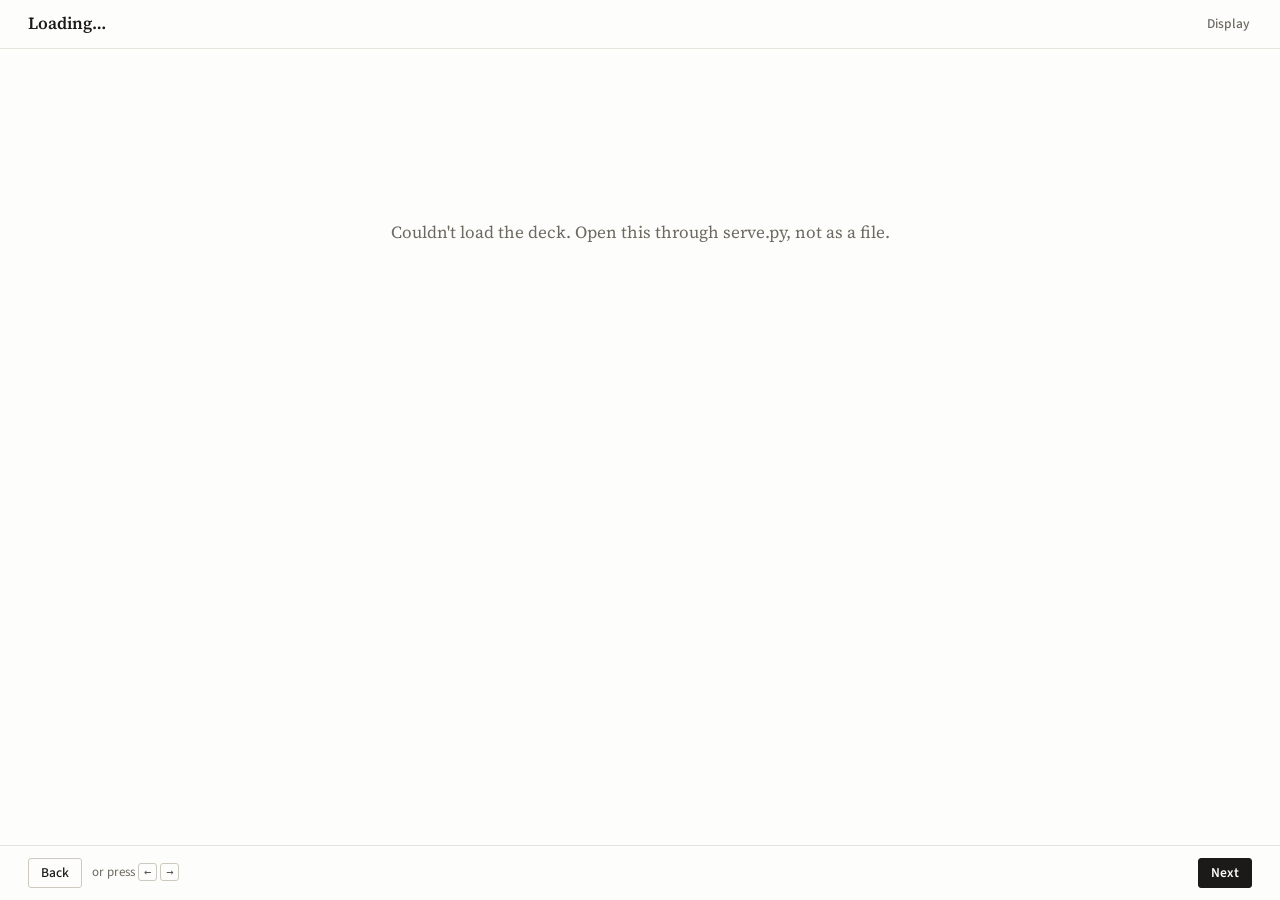
==== commit 62549705: "Typeset the prebuild presenter like feature-review Bring feature-review's type-first design to the p" ====
--- a/skills/prebuild/presenter.html
+++ b/skills/prebuild/presenter.html
@@ -5,271 +5,353 @@
 <meta name="viewport" content="width=device-width, initial-scale=1">
 <title>Pre-build</title>
 <style>
+  @font-face { font-family: "Prebuild Serif"; font-style: normal; font-weight: 200 900; font-display: swap; src: url(fonts/source-serif-4-latin-opsz-normal.woff2) format("woff2"); }
+  @font-face { font-family: "Prebuild Serif"; font-style: italic; font-weight: 200 900; font-display: swap; src: url(fonts/source-serif-4-latin-opsz-italic.woff2) format("woff2"); }
+  @font-face { font-family: "Prebuild Sans"; font-style: normal; font-weight: 200 900; font-display: swap; src: url(fonts/source-sans-3-latin-wght-normal.woff2) format("woff2"); }
+  @font-face { font-family: "Prebuild Sans"; font-style: italic; font-weight: 200 900; font-display: swap; src: url(fonts/source-sans-3-latin-wght-italic.woff2) format("woff2"); }
+  @font-face { font-family: "Prebuild Mono"; font-style: normal; font-weight: 200 900; font-display: swap; src: url(fonts/jetbrains-mono-latin-wght-normal.woff2) format("woff2"); }
+
+  /* Tokens match feature-review's page, so its diagram CSS ports across unchanged. */
   :root {
-    --bg: #0d1117; --panel: #161b22; --inset: #0d1117; --border: #30363d; --border-strong: #484f58;
-    --text: #c9d1d9; --muted: #8b949e; --faint: #6e7681;
-    --accent: #58a6ff; --accent-soft: #1b2b40;
-    --good: #3fb950; --good-line: #238636; --good-soft: #12261e;
-    --warn: #d29922; --warn-soft: #2b2111;
-    --bad: #f85149; --bad-line: #da3633; --bad-soft: #2d1213;
-    --primary: #238636; --on-primary: #ffffff;
-    --font: -apple-system, BlinkMacSystemFont, "Segoe UI", sans-serif;
-    --mono: ui-monospace, SFMono-Regular, Menlo, monospace;
+    --serif: "Prebuild Serif", "Source Serif 4", Charter, "Iowan Old Style", Georgia, serif;
+    --sans: "Prebuild Sans", "Source Sans 3", -apple-system, BlinkMacSystemFont, "Segoe UI", sans-serif;
+    --mono: "Prebuild Mono", "JetBrains Mono", ui-monospace, SFMono-Regular, Menlo, monospace;
+    --measure: 68ch;
     --ease: cubic-bezier(.2, .8, .2, 1);
     --width: 920px;
+
+    --paper: #fdfdfb; --ink: #1b1a18; --ink-2: #55524c; --ink-3: #6d6961;
+    --rule: #e7e4dd; --rule-2: #cdc9c0; --wash: #f4f2ec; --wash-2: #ece9e2;
+    --link: #24539a; --pos: #2c6a3a; --neg: #a2342a; --warn: #835a0c;
+    --pos-wash: #e9f3ea; --neg-wash: #f9eae7; --warn-wash: #f8f0de;
+    --src1: #24539a; --src2: #6a3d9a; --src3: #1f7a7a; --src4: #a8326e; --src5: #a35a00;
+    color-scheme: light;
+
+    /* The old names, kept as aliases: hand-written svg and html diagrams use them. */
+    --bg: var(--paper); --panel: var(--wash); --border: var(--rule); --text: var(--ink); --muted: var(--ink-3);
+    --accent: var(--link); --add-b: var(--pos); --del-b: var(--neg); --add-bg: var(--pos-wash); --del-bg: var(--neg-wash);
+  }
+  @media (prefers-color-scheme: dark) {
+    :root:not([data-theme="light"]) {
+      --paper: #151514; --ink: #e8e5de; --ink-2: #bdb9b0; --ink-3: #99958c;
+      --rule: #2b2a27; --rule-2: #403e3a; --wash: #1d1c1a; --wash-2: #252421;
+      --link: #93b3e6; --pos: #86bf90; --neg: #e3907f; --warn: #d8ad5e;
+      --pos-wash: #1c2a1f; --neg-wash: #2f1e1b; --warn-wash: #2a2416;
+      --src1: #93b3e6; --src2: #c3a8ec; --src3: #7fcfcf; --src4: #e39bb3; --src5: #e0b072;
+      color-scheme: dark;
+    }
+  }
+  :root[data-theme="dark"] {
+    --paper: #151514; --ink: #e8e5de; --ink-2: #bdb9b0; --ink-3: #99958c;
+    --rule: #2b2a27; --rule-2: #403e3a; --wash: #1d1c1a; --wash-2: #252421;
+    --link: #93b3e6; --pos: #86bf90; --neg: #e3907f; --warn: #d8ad5e;
+    --pos-wash: #1c2a1f; --neg-wash: #2f1e1b; --warn-wash: #2a2416;
+    --src1: #93b3e6; --src2: #c3a8ec; --src3: #7fcfcf; --src4: #e39bb3; --src5: #e0b072;
     color-scheme: dark;
-    --add-b: var(--good-line); --add-bg: var(--good-soft); --del-b: var(--bad-line); --del-bg: var(--bad-soft);
+  }
+  :root.hc {
+    --paper: #ffffff; --ink: #000000; --ink-2: #2b2925; --ink-3: #45423c;
+    --rule: #c9c5bc; --rule-2: #8f8a80; --wash: #f0eee8; --wash-2: #e4e1d9;
+    --link: #0b3d91; --pos: #11531f; --neg: #8c1a10; --warn: #633f00;
+    --pos-wash: #cfe9d3; --neg-wash: #f5d2cb; --warn-wash: #f1e0b8;
+  }
+  @media (prefers-color-scheme: dark) {
+    :root.hc:not([data-theme="light"]) {
+      --paper: #0b0b0a; --ink: #ffffff; --ink-2: #e2ded6; --ink-3: #c6c1b7;
+      --rule: #3f3d39; --rule-2: #6d6961; --wash: #1a1918; --wash-2: #262522;
+      --link: #b9d1f7; --pos: #aee6b7; --neg: #ffb4a5; --warn: #f3cc7d;
+      --pos-wash: #1d4126; --neg-wash: #52241d; --warn-wash: #43361a;
+    }
+  }
+  :root.hc[data-theme="dark"] {
+    --paper: #0b0b0a; --ink: #ffffff; --ink-2: #e2ded6; --ink-3: #c6c1b7;
+    --rule: #3f3d39; --rule-2: #6d6961; --wash: #1a1918; --wash-2: #262522;
+    --link: #b9d1f7; --pos: #aee6b7; --neg: #ffb4a5; --warn: #f3cc7d;
+    --pos-wash: #1d4126; --neg-wash: #52241d; --warn-wash: #43361a;
   }
 
   * { box-sizing: border-box; }
   body {
     margin: 0; min-height: 100vh; display: flex; flex-direction: column;
-    background: var(--bg); color: var(--text); font: 14px/1.5 var(--font);
-  }
-  button, input, select { font: inherit; color: inherit; }
-  :focus-visible { outline: 2px solid var(--accent); outline-offset: 1px; }
-  code { font: 12px var(--mono); }
-
-  .pb-label { margin: 0; font-size: 11px; font-weight: 600; letter-spacing: .04em; text-transform: uppercase; color: var(--muted); }
-
+    background: var(--paper); color: var(--ink); font: 15px/1.5 var(--sans);
+    font-kerning: normal; text-rendering: optimizeLegibility; -webkit-font-smoothing: antialiased;
+  }
+  ::selection { background: color-mix(in srgb, var(--link) 22%, transparent); }
+  button, input, select, textarea { font: inherit; color: inherit; }
+  a { color: var(--link); }
+  :focus-visible { outline: 2px solid var(--link); outline-offset: 2px; }
+  code, kbd { font-family: var(--mono); font-variant-ligatures: none; }
+  code { font-size: 12.5px; }
+  kbd { font-size: 12px; border: 1px solid var(--rule-2); border-radius: 3px; padding: 0 5px; background: var(--paper); color: var(--ink-2); }
+
+  .pb-label { margin: 0; font: 600 13.5px/1.3 var(--sans); color: var(--ink-2); }
+
+  /* Controls are the only things with borders. */
+  .pb-btn, .pb-link {
+    font: 500 13.5px/1.2 var(--sans); color: var(--ink); background: transparent; border: 1px solid var(--rule-2);
+    border-radius: 3px; padding: 6px 12px; cursor: pointer; white-space: nowrap; text-decoration: none; display: inline-block;
+    transition: border-color .15s, background .15s;
+  }
+  .pb-btn:hover:not(:disabled), .pb-link:hover { border-color: var(--ink); }
+  .pb-btn.primary { background: var(--ink); border-color: var(--ink); color: var(--paper); font-weight: 600; }
+  .pb-btn.primary:hover:not(:disabled) { background: color-mix(in srgb, var(--ink) 85%, var(--paper)); }
+  .pb-btn:disabled { opacity: .4; cursor: not-allowed; }
+  .pb-link { border: 0; padding: 4px 2px; color: var(--ink-3); }
+  .pb-link:hover { color: var(--ink); }
+
+  /* Header holds the card; the slides sit in the footer as a rail of underlined steps. */
   .pb-header {
-    position: sticky; top: 0; z-index: 10;
-    display: flex; align-items: center; gap: 16px; padding: 12px 20px;
-    background: var(--panel); border-bottom: 1px solid var(--border);
-  }
-  .pb-issue { margin: 0; font-size: 15px; font-weight: 600; white-space: nowrap; overflow: hidden; text-overflow: ellipsis; }
-  .pb-progress { color: var(--muted); font-size: 13px; white-space: nowrap; }
-  .pb-tools { margin-left: auto; display: flex; align-items: center; gap: 10px; }
-  .pb-saved { font-size: 12px; color: var(--muted); transition: opacity .2s; }
+    position: sticky; top: 0; z-index: 20; background: var(--paper); border-bottom: 1px solid var(--rule);
+    display: flex; align-items: center; flex-wrap: wrap; gap: 8px 24px; padding: 12px 28px;
+  }
+  .pb-id { min-width: 0; flex: 0 1 auto; display: flex; align-items: baseline; gap: 12px; }
+  .pb-issue { margin: 0; font: 600 17px/1.25 var(--serif); max-width: 46ch; white-space: nowrap; overflow: hidden; text-overflow: ellipsis; }
+  .pb-progress, .pb-mode { color: var(--ink-3); font-size: 13.5px; white-space: nowrap; }
+  .pb-mode { color: var(--warn); }
+  .pb-tools { margin-left: auto; display: flex; align-items: center; gap: 14px; }
+  .pb-saved { font-size: 13px; color: var(--ink-3); transition: opacity .2s; }
   .pb-saved.is-busy { opacity: .5; }
 
-  .pb-btn, .pb-link {
-    background: transparent; border: 1px solid var(--border); color: var(--text);
-    border-radius: 6px; padding: 5px 12px; cursor: pointer; font-size: 13px;
-    transition: border-color .15s, color .15s, transform .15s var(--ease);
-  }
-  .pb-btn:hover:not(:disabled), .pb-link:hover { border-color: var(--accent); color: var(--accent); }
-  .pb-btn:active:not(:disabled) { transform: scale(.97); }
-  .pb-btn.primary { background: var(--primary); border-color: var(--primary); color: var(--on-primary); font-weight: 600; }
-  .pb-btn.primary:hover:not(:disabled) { color: var(--on-primary); filter: brightness(1.1); }
-  .pb-btn:disabled { opacity: .45; cursor: not-allowed; }
-  .pb-link { padding: 3px 10px; font-size: 12px; }
+  .pb-rail { list-style: none; margin: 0; padding: 0; display: flex; align-items: center; justify-content: center; gap: 2px; flex-wrap: wrap; }
+  .pb-rail button {
+    border: 0; border-radius: 0; background: none; cursor: pointer; display: flex; align-items: baseline; gap: 6px;
+    padding: 6px 8px; font: 500 13.5px/1.2 var(--sans); color: var(--ink-3); box-shadow: inset 0 -2px 0 transparent;
+  }
+  .pb-rail button:hover { color: var(--ink); }
+  .pb-rail .rn { font-variant-numeric: tabular-nums; font-weight: 400; }
+  .pb-rail li.touched .rn { color: var(--pos); }
+  .pb-rail li.has-open .rn { color: var(--warn); }
+  .pb-rail li.current button { color: var(--ink); box-shadow: inset 0 -2px 0 var(--ink); }
+  .pb-rail li.sep { width: 1px; height: 18px; background: var(--rule); margin: 0 6px; }
+
+  .pb-setwrap { position: relative; display: inline-flex; }
+  .pb-setpanel {
+    position: absolute; top: calc(100% + 8px); right: 0; z-index: 40; min-width: 240px; padding: 14px;
+    background: var(--paper); border: 1px solid var(--rule-2); border-radius: 4px; box-shadow: 0 8px 28px -12px rgb(0 0 0 / .28);
+  }
+  .pb-setpanel[hidden] { display: none; }
+  .pb-setpanel .pb-label { margin-bottom: 6px; }
+  .pb-setpanel .pb-seg + .pb-label { margin-top: 14px; }
+  .pb-seg { display: flex; gap: 2px; }
+  .pb-seg button {
+    flex: 1; border: 0; border-radius: 0; background: none; cursor: pointer; padding: 5px 8px;
+    font: 500 13.5px/1.2 var(--sans); color: var(--ink-3); box-shadow: inset 0 -2px 0 var(--rule);
+  }
+  .pb-seg button:hover { color: var(--ink); }
+  .pb-seg button[aria-pressed="true"] { color: var(--ink); box-shadow: inset 0 -2px 0 var(--ink); }
 
   .pb-footer {
     display: grid; grid-template-columns: 1fr auto 1fr; align-items: center; gap: 16px;
-    padding: 10px 20px; background: var(--panel); border-top: 1px solid var(--border);
+    padding: 12px 28px; background: var(--paper); border-top: 1px solid var(--rule);
   }
   .pb-next { justify-self: end; }
   .pb-nav { display: flex; align-items: center; gap: 10px; }
-  .pb-key-hint { font-size: 12px; color: var(--faint); white-space: nowrap; }
-  .pb-key-hint kbd {
-    display: inline-block; min-width: 20px; padding: 0 5px; text-align: center;
-    border: 1px solid var(--border-strong); border-bottom-width: 2px; border-radius: 4px;
-    font: 11px/1.5 var(--mono); color: var(--muted);
-  }
-
-  .pb-main { flex: 1; width: 100%; max-width: var(--width); margin: 0 auto; padding: 24px 20px 48px; }
-  .pb-step { margin: 0 0 4px; font-size: 11px; font-weight: 600; letter-spacing: .06em; text-transform: uppercase; color: var(--accent); }
-  .pb-question { margin: 0 0 20px; font-size: 22px; line-height: 1.3; font-weight: 600; text-wrap: balance; }
-
-  .pb-block { border: 1px solid var(--border); border-radius: 8px; background: var(--panel); margin-bottom: 16px; }
-  .pb-block-head {
-    display: flex; align-items: center; justify-content: space-between; gap: 8px;
-    padding: 8px 14px; border-bottom: 1px solid var(--border);
-  }
-  .pb-block-body { padding: 14px 16px; }
-
-  .pb-diagram { overflow-x: auto; background: var(--inset); border-radius: 0 0 8px 8px; }
+  .pb-key-hint { font-size: 13px; color: var(--ink-3); white-space: nowrap; }
+
+  /* The slide: a serif question, then figure, facts and board, separated by space and hairlines. */
+  .pb-main { flex: 1; width: 100%; max-width: var(--width); margin: 0 auto; padding: 36px 28px 56px; }
+  .pb-step { margin: 0 0 6px; font: 500 13.5px/1.3 var(--sans); color: var(--ink-3); font-variant-numeric: tabular-nums; }
+  .pb-question {
+    margin: 0 0 28px; max-width: 34em; font: 600 26px/1.25 var(--serif); letter-spacing: -.01em; text-wrap: balance;
+    font-variant-numeric: oldstyle-nums;
+  }
+
+  .pb-block { margin: 0 0 28px; padding-top: 14px; border-top: 1px solid var(--rule); }
+  .pb-block-head { display: flex; align-items: center; justify-content: space-between; gap: 8px; margin-bottom: 10px; }
+  .pb-block-body { padding: 0; }
+
+  .pb-diagram { overflow-x: auto; padding: 4px 0; }
   .pb-diagram .dbody { overflow-x: auto; }
   .pb-diagram .dexpand { display: none; }
-  .pb-diagram { overflow-x: auto; }
   .pb-diagram .dsvg { width: 100%; height: auto; animation: pb-fade .3s ease both; }
-  .pb-diagram-caption { margin: 10px 0 0; font-size: 13px; color: var(--muted); }
-  .pb-diagram-problems { margin: 0; padding-left: 18px; color: var(--bad); font: 12px/1.6 var(--mono); }
-  .dcompare { display: grid; grid-template-columns: repeat(auto-fit, minmax(320px, 1fr)); gap: 12px; }
-  .dside { border: 1px dashed var(--border); border-radius: 6px; padding: 8px; min-width: 0; overflow-x: auto; }
-  .dsidet { font-size: 11px; text-transform: uppercase; letter-spacing: .05em; color: var(--muted); margin-bottom: 6px; font-weight: 600; }
-  .dside.after .dsidet { color: var(--accent); }
-  .dsvg { display: block; margin: 0 auto; font-family: var(--font); }
-  .dsvg text { fill: var(--text); font-size: 13px; }
-  .dsvg .dsub { fill: var(--muted); font-size: 11px; }
-  .dsvg .dtag { font-size: 8.5px; letter-spacing: .06em; fill: var(--muted); paint-order: stroke; stroke: var(--inset); stroke-width: 3px; stroke-linejoin: round; }
-  .dsvg.banded .dtag { stroke: var(--panel); }
-  .dsvg .dlayer { fill: var(--muted); font-size: 11px; text-transform: uppercase; letter-spacing: .05em; }
-  .dsvg .dband { fill: var(--panel); stroke: none; }
-  .dsvg .dn rect { fill: var(--panel); stroke: var(--muted); stroke-width: 1.2; }
-  .dsvg .dn.new rect { fill: var(--good-soft); stroke: var(--good-line); stroke-width: 1.6; }
-  .dsvg .dn.new .dtag { fill: var(--good); }
-  .dsvg .dn.changed rect { fill: var(--warn-soft); stroke: var(--warn); stroke-width: 1.6; }
+  .pb-lightbox {
+    position: fixed; inset: 0; z-index: 60; display: flex; align-items: center; justify-content: center; padding: 24px;
+    background: color-mix(in srgb, var(--paper) 88%, transparent); backdrop-filter: blur(2px);
+  }
+  .pb-lightbox[hidden] { display: none; }
+  .pb-lightbox-panel {
+    width: 96vw; height: 94vh; display: flex; flex-direction: column; padding: 14px 20px;
+    background: var(--paper); border: 1px solid var(--rule-2); border-radius: 4px; overflow: hidden; box-shadow: 0 8px 28px -12px rgb(0 0 0 / .28);
+  }
+  .pb-lightbox .pb-diagram { flex: 1; min-height: 0; display: flex; flex-direction: column; overflow: auto; }
+  .pb-lightbox .dbody { flex: 1; min-height: 0; display: flex; flex-direction: column; align-items: center; justify-content: center; overflow: auto; }
+  .pb-lightbox .dcompare { display: grid; grid-template-columns: 1fr 1fr; align-items: stretch; }
+  .pb-lightbox .dside { display: flex; flex-direction: column; min-height: 0; }
+  .pb-lightbox .dsvg { flex: 1 1 0; min-height: 0; width: 100%; height: auto; max-width: none !important; }
+  .pb-lightbox .dlegend, .pb-lightbox .pb-diagram-caption { flex: none; }
+  .pb-lightbox .dside > .dbody { position: relative; padding-bottom: 28px; }
+  .pb-lightbox .dside .dlegend { position: absolute; left: 0; bottom: 0; }
+  .pb-diagram-caption { margin: 12px 0 0; max-width: var(--measure); font: italic 15px/1.5 var(--serif); color: var(--ink-2); }
+  .pb-diagram-problems { margin: 0; padding-left: 18px; color: var(--neg); font: 12.5px/1.6 var(--mono); }
+
+  .dcompare { display: grid; grid-template-columns: repeat(auto-fit, minmax(320px, 1fr)); gap: 28px; }
+  .dside { position: relative; min-width: 0; overflow-x: auto; }
+  .dsidet { font: 600 13.5px var(--sans); color: var(--ink-3); margin-bottom: 8px; }
+  .dside.after .dsidet { color: var(--ink); }
+  .dsvg { display: block; height: auto; margin: 0 auto; font-family: var(--sans); }
+  .dsvg text { fill: var(--ink); font-size: 13px; }
+  .dsvg .dsub { fill: var(--ink-3); font-size: 11px; }
+  .dsvg .dtag { font-size: 9px; letter-spacing: .04em; fill: var(--ink-3); paint-order: stroke; stroke: var(--paper); stroke-width: 3px; stroke-linejoin: round; }
+  .dsvg.banded .dtag { stroke: var(--wash); }
+  .dsvg .dlayer { fill: var(--ink-3); font-size: 11.5px; font-style: italic; font-family: var(--serif); }
+  .dsvg .dband { fill: var(--wash); stroke: none; }
+  .dsvg .dn rect { fill: var(--paper); stroke: var(--rule-2); stroke-width: 1; }
+  .dsvg .dn.new rect { fill: var(--pos-wash); stroke: var(--pos); stroke-width: 1.2; }
+  .dsvg .dn.new .dtag { fill: var(--pos); }
+  .dsvg .dn.changed rect { fill: var(--warn-wash); stroke: var(--warn); stroke-width: 1.2; }
   .dsvg .dn.changed .dtag { fill: var(--warn); }
-  .dsvg .dn.removed rect { fill: var(--bad-soft); stroke: var(--bad-line); stroke-dasharray: 5 4; }
-  .dsvg .dn.removed text { text-decoration: line-through; fill: var(--muted); }
-  .dsvg .dn.removed .dtag { fill: var(--bad); text-decoration: none; }
-  .dsvg .de { fill: none; stroke: var(--muted); stroke-width: 1.4; }
-  .dsvg .de.new { stroke: var(--good-line); } .dsvg .de.changed { stroke: var(--warn); } .dsvg .de.removed { stroke: var(--bad-line); stroke-dasharray: 5 4; }
-  .dsvg .de.reply { stroke-dasharray: 4 3; }
-  .dsvg .dm { fill: var(--muted); } .dsvg .dm.new { fill: var(--good-line); } .dsvg .dm.changed { fill: var(--warn); } .dsvg .dm.removed { fill: var(--bad-line); }
-  .dsvg .dlbl rect { fill: var(--inset); stroke: none; opacity: .9; }
-  .dsvg .dlbl text, .dsvg .dmsg { font-size: 11px; fill: var(--muted); }
-  .dsvg .dlbl.new text { fill: var(--good); } .dsvg .dlbl.changed text { fill: var(--warn); } .dsvg .dlbl.removed text { fill: var(--bad); }
-  .dsvg .dlife { stroke: var(--border); stroke-dasharray: 3 4; }
-  .dsvg .ddiv { stroke: var(--border); }
-  .dsvg .dlbl.div text { fill: var(--text); font-weight: 600; }
-  .dlegend { display: flex; gap: 14px; font-size: 12px; color: var(--muted); margin-top: 10px; }
-  .dk i { display: inline-block; width: 10px; height: 10px; border-radius: 2px; border: 1.5px solid var(--muted); margin-right: 6px; vertical-align: -1px; }
-  .dk.new i { border-color: var(--good-line); background: var(--good-soft); }
-  .dk.changed i { border-color: var(--warn); background: var(--warn-soft); }
-  .dk.removed i { border-color: var(--bad-line); border-style: dashed; }
-
-  .pb-fact-group { border-left: 3px solid var(--border-strong); }
-  .pb-fact-group[data-kind="gap"] { border-left-color: var(--warn); }
+  .dsvg .dn.removed rect { fill: var(--neg-wash); stroke: var(--neg); stroke-dasharray: 4 3; }
+  .dsvg .dn.removed text { fill: var(--neg); text-decoration: line-through; }
+  .dsvg .dn.removed .dtag { fill: var(--neg); text-decoration: none; }
+  .dsvg .de { fill: none; stroke: var(--ink-3); stroke-width: 1.1; }
+  .dsvg .de.new { stroke: var(--pos); } .dsvg .de.changed { stroke: var(--warn); } .dsvg .de.removed { stroke: var(--neg); stroke-dasharray: 4 3; }
+  .dsvg .de.reply { stroke-dasharray: 3 3; }
+  .dsvg .dm { fill: var(--ink-3); } .dsvg .dm.new { fill: var(--pos); } .dsvg .dm.changed { fill: var(--warn); } .dsvg .dm.removed { fill: var(--neg); }
+  .dsvg .dlbl rect { fill: var(--paper); stroke: none; opacity: .92; }
+  .dsvg .dlbl text, .dsvg .dmsg { font-size: 11px; fill: var(--ink-2); }
+  .dsvg .dlbl.new text { fill: var(--pos); } .dsvg .dlbl.changed text { fill: var(--warn); } .dsvg .dlbl.removed text { fill: var(--neg); }
+  .dsvg .dlife { stroke: var(--rule-2); stroke-dasharray: 2 4; }
+  .dsvg .ddiv { stroke: var(--rule); }
+  .dsvg .dlbl.div text { fill: var(--ink); font-weight: 600; }
+  .dlegend { display: flex; gap: 18px; font-size: 13px; color: var(--ink-3); margin-top: 10px; }
+  .dk i { display: inline-block; width: 10px; height: 10px; border-radius: 1px; border: 1px solid var(--rule-2); margin-right: 6px; vertical-align: -1px; }
+  .dk.new i { border-color: var(--pos); background: var(--pos-wash); }
+  .dk.changed i { border-color: var(--warn); background: var(--warn-wash); }
+  .dk.removed i { border-color: var(--neg); border-style: dashed; }
+
+  /* Facts: the group's label sits over a rule whose weight and colour say what kind it is. */
+  .pb-fact-group[data-kind="gap"] { border-top: 2px solid var(--warn); }
   .pb-fact-group[data-kind="gap"] .pb-label { color: var(--warn); }
-  .pb-fact-group[data-kind="constraint"] { border-left-color: var(--accent); }
-  .pb-fact-group[data-kind="constraint"] .pb-label { color: var(--accent); }
-  .pb-count { font-size: 11px; color: var(--muted); font-variant-numeric: tabular-nums; }
+  .pb-fact-group[data-kind="constraint"] { border-top: 2px solid var(--ink); }
+  .pb-fact-group[data-kind="constraint"] .pb-label { color: var(--ink); }
+  .pb-count { font-size: 13px; color: var(--ink-3); font-variant-numeric: tabular-nums; }
   .pb-facts { margin: 0; padding: 0; list-style: none; }
   .pb-fact {
-    display: flex; justify-content: space-between; align-items: baseline; gap: 16px;
-    padding: 8px 14px; border-bottom: 1px solid var(--border); font-size: 13px;
+    display: flex; justify-content: space-between; align-items: baseline; gap: 20px;
+    padding: 7px 0; border-bottom: 1px solid var(--rule); font: 16px/1.5 var(--serif);
   }
   .pb-fact:last-child { border-bottom: 0; }
-  .pb-fact code { flex: none; max-width: 45%; color: var(--muted); text-align: right; overflow-wrap: anywhere; }
-  [data-kind="context"] .pb-fact { color: var(--muted); }
-  .pb-consider { margin-bottom: 16px; font-size: 13px; }
-  .pb-consider summary { cursor: pointer; color: var(--muted); }
-  .pb-consider p { margin: 8px 0 0; padding: 8px 12px; border-left: 3px solid var(--accent); background: var(--panel); border-radius: 0 6px 6px 0; }
-
-  .pb-board { margin-top: 0; }
-  .pb-columns { display: grid; gap: 16px; grid-template-columns: repeat(auto-fit, minmax(240px, 1fr)); }
-  .pb-column .pb-label { margin-bottom: 8px; }
-  .pb-grip { flex: none; width: 18px; height: 18px; display: grid; place-items: center; cursor: grab; color: var(--faint); font-size: 13px; line-height: 1; user-select: none; }
-  .pb-grip:hover { color: var(--text); }
+  .pb-fact code { flex: none; max-width: 45%; color: var(--ink-3); text-align: right; overflow-wrap: anywhere; }
+  [data-kind="context"] .pb-fact { color: var(--ink-2); }
+  .pb-consider { margin: 0 0 28px; font-size: 14px; }
+  .pb-consider summary { cursor: pointer; color: var(--ink-3); }
+  .pb-consider summary:hover { color: var(--ink); }
+  .pb-consider p { margin: 8px 0 0; max-width: var(--measure); font: italic 16px/1.5 var(--serif); color: var(--ink-2); }
+
+  /* Boards: notes are rows of type between hairlines, not cards. */
+  .pb-board { margin-bottom: 0; }
+  .pb-columns { display: grid; gap: 20px 28px; grid-template-columns: repeat(auto-fit, minmax(240px, 1fr)); }
+  .pb-column > .pb-label { padding-bottom: 6px; border-bottom: 1px solid var(--rule-2); }
+  .pb-column[data-tone="good"] > .pb-label { color: var(--pos); border-bottom: 2px solid var(--pos); }
+  .pb-column[data-tone="bad"] > .pb-label { color: var(--neg); border-bottom: 2px solid var(--neg); }
+  .pb-general { margin-top: 24px; }
+  .pb-grip { flex: none; width: 16px; height: 18px; display: grid; place-items: center; cursor: grab; color: var(--ink-3); font-size: 13px; line-height: 1; user-select: none; }
+  .pb-grip:hover { color: var(--ink); }
   .pb-item.is-dragging { opacity: .4; }
   .pb-items.is-droppable { min-height: 36px; }
-  .pb-items.is-drop-target { outline: 1px dashed var(--accent); outline-offset: 4px; border-radius: 8px; min-height: 36px; }
-  .pb-item.drop-before { box-shadow: 0 -3px 0 -1px var(--accent); }
-  .pb-general { margin-top: 16px; padding-top: 14px; border-top: 1px dashed var(--border); }
-  .pb-column[data-tone="good"] .pb-label { color: var(--good); }
-  .pb-column[data-tone="bad"] .pb-label { color: var(--bad); }
-
-  .pb-items { list-style: none; margin: 0; padding: 0; display: flex; flex-direction: column; gap: 6px; }
+  .pb-items.is-drop-target { background: var(--wash); }
+  .pb-item.drop-before { box-shadow: inset 0 2px 0 var(--link); }
+
+  .pb-items { list-style: none; margin: 0; padding: 0; }
   .pb-item {
-    display: flex; align-items: center; gap: 8px; min-height: 40px; padding: 4px 6px 4px 12px;
-    background: var(--inset); border: 1px solid var(--border); border-left: 3px solid var(--border-strong); border-radius: 6px;
-    transition: border-color .15s;
-  }
-  .pb-item:hover, .pb-item:focus-within { border-color: var(--accent); }
-  .pb-item.is-draft { border-style: dashed; border-left-style: dashed; color: var(--muted); }
-  .pb-item.is-open, .pb-item.is-open:hover { border-color: var(--warn); background: var(--warn-soft); }
-  .pb-column[data-tone="good"] .pb-item { border-left-color: var(--good-line); }
-  .pb-column[data-tone="bad"] .pb-item { border-left-color: var(--bad-line); }
-  .pb-grow { display: block; resize: none; overflow: hidden; font: inherit; line-height: 1.45; overflow-wrap: anywhere; }
-  .pb-item .pb-grow { flex: 1; min-width: 0; border: 0; background: transparent; padding: 4px 0; outline: none; font-size: 14px; color: var(--text); }
-  .pb-item.is-done .pb-grow { text-decoration: line-through; color: var(--muted); }
-  .pb-item input[type="checkbox"] { flex: none; width: 15px; height: 15px; margin: 0; accent-color: var(--good-line); }
-  .pb-item select { border: 1px solid var(--border); border-radius: 6px; background: var(--inset); color: var(--muted); font-size: 12px; padding: 2px 4px; }
-  .pb-pill { flex: none; font-size: 10px; font-weight: 600; letter-spacing: .04em; text-transform: uppercase; border: 1px solid; border-radius: 20px; padding: 0 7px; }
-  .pb-pill.draft { color: var(--muted); border-color: var(--border-strong); }
-  .pb-pill.from { color: var(--accent); border-color: var(--accent); }
-  .pb-main.is-open-only .pb-item:not(.is-open) { opacity: .55; }
-  .pb-main.is-open-only .pb-item:not(.is-open):hover, .pb-main.is-open-only .pb-item:not(.is-open):focus-within { opacity: 1; }
-  .pb-actions { display: flex; gap: 2px; opacity: 0; transition: opacity .15s; }
+    display: flex; align-items: baseline; gap: 10px; min-height: 40px; padding: 6px 0;
+    border-bottom: 1px solid var(--rule);
+  }
+  .pb-item.is-draft { border-bottom-style: dashed; color: var(--ink-3); }
+  .pb-item.is-draft .pb-grow { font-style: italic; color: var(--ink-2); }
+  .pb-grow { display: block; resize: none; overflow: hidden; font: inherit; line-height: 1.5; overflow-wrap: anywhere; }
+  .pb-item .pb-grow { flex: 1; min-width: 0; border: 0; background: transparent; padding: 2px 0; outline: none; font-size: 15px; color: var(--ink); }
+  .pb-item select {
+    border: 1px solid var(--rule-2); border-radius: 3px; background: var(--paper); color: var(--ink-2);
+    font: 13px var(--sans); padding: 2px 4px; font-variant-numeric: tabular-nums;
+  }
+  .pb-meta { flex: none; font-size: 13px; color: var(--ink-3); white-space: nowrap; }
+  .pb-meta.from { font-style: italic; }
+  .pb-open-tag { flex: none; font-size: 13px; font-weight: 600; color: var(--warn); white-space: nowrap; }
+  .pb-item:not(.is-open) .pb-open-tag { display: none; }
+  .pb-main.is-open-only .pb-item:not(.is-open) { color: var(--ink-3); }
+  .pb-main.is-open-only .pb-item:not(.is-open) .pb-grow { color: var(--ink-3); }
+  .pb-actions { display: flex; gap: 4px; opacity: 0; transition: opacity .15s; }
   .pb-item:hover .pb-actions, .pb-item:focus-within .pb-actions { opacity: 1; }
-  .pb-icon {
-    width: 26px; height: 26px; border: 1px solid transparent; border-radius: 6px; background: transparent; cursor: pointer;
-    color: var(--muted); font-size: 13px; line-height: 1; transition: border-color .15s, color .15s;
-  }
-  .pb-icon:hover { border-color: var(--border); color: var(--accent); }
-  .pb-icon.on { color: var(--warn); }
-  .pb-composer {
-    margin-top: 8px; border: 1px solid var(--border-strong); border-radius: 8px; background: var(--inset);
-    transition: border-color .15s;
-  }
-  .pb-composer:focus-within { border-color: var(--accent); }
+  .pb-act {
+    border: 0; background: none; cursor: pointer; padding: 2px 4px; font: 500 13px/1.2 var(--sans); color: var(--ink-3);
+    box-shadow: inset 0 -1px 0 transparent;
+  }
+  .pb-act:hover { color: var(--ink); box-shadow: inset 0 -1px 0 var(--ink); }
+  .pb-act[aria-pressed="true"] { color: var(--warn); }
+  .pb-marker { flex: none; width: 16px; align-self: center; display: grid; place-items: center; }
+  .pb-marker::before { content: ""; width: 5px; height: 5px; border-radius: 50%; background: var(--rule-2); }
+  .pb-item.is-open .pb-marker::before { background: var(--warn); }
+
+  .pb-composer { margin-top: 10px; border: 1px solid var(--rule-2); border-radius: 3px; background: var(--paper); transition: border-color .15s; }
+  .pb-composer:focus-within { border-color: var(--ink); }
   .pb-composer.is-open, .pb-composer.is-open:focus-within { border-color: var(--warn); }
-  .pb-kinds { display: flex; gap: 4px; padding: 6px 8px 0; }
+  .pb-kinds { display: flex; gap: 2px; padding: 6px 10px 0; }
   .pb-kind {
-    border: 1px solid transparent; background: transparent; color: var(--muted); cursor: pointer;
-    border-radius: 6px; padding: 3px 10px; font-size: 12px; transition: color .15s, background .15s, border-color .15s;
-  }
-  .pb-kind:hover { color: var(--text); }
-  .pb-kind[aria-pressed="true"] { background: var(--panel); border-color: var(--border-strong); color: var(--text); }
-  .pb-kind.question[aria-pressed="true"] { background: var(--warn-soft); border-color: var(--warn); color: var(--warn); }
-  .pb-compose-row { display: flex; align-items: center; gap: 8px; padding: 4px 8px 8px 12px; }
-  .pb-add { flex: 1; min-width: 0; border: 0; background: transparent; padding: 6px 0; font-size: 14px; outline: none; color: var(--text); }
-  .pb-add::placeholder { color: var(--faint); }
-  .pb-enter-hint { font-size: 11px; color: var(--faint); white-space: nowrap; }
+    border: 0; border-radius: 0; background: none; cursor: pointer; padding: 4px 6px;
+    font: 500 13px/1.2 var(--sans); color: var(--ink-3); box-shadow: inset 0 -2px 0 transparent;
+  }
+  .pb-kind:hover { color: var(--ink); }
+  .pb-kind[aria-pressed="true"] { color: var(--ink); box-shadow: inset 0 -2px 0 var(--ink); }
+  .pb-kind.question[aria-pressed="true"] { color: var(--warn); box-shadow: inset 0 -2px 0 var(--warn); }
+  .pb-compose-row { display: flex; align-items: center; gap: 10px; padding: 4px 8px 8px 12px; }
+  .pb-add { flex: 1; min-width: 0; border: 0; background: transparent; padding: 6px 0; font-size: 15px; outline: none; color: var(--ink); }
+  .pb-add::placeholder { color: var(--ink-3); }
+  .pb-enter-hint { font-size: 12.5px; color: var(--ink-3); white-space: nowrap; }
   .pb-add-btn {
-    flex: none; padding: 5px 14px; border-radius: 6px; cursor: pointer; font-size: 13px; font-weight: 600;
-    border: 1px solid var(--primary); background: var(--primary); color: var(--on-primary);
-  }
-  .pb-add-btn:hover { filter: brightness(1.1); }
-  .pb-added { font-size: 12px; color: var(--good); opacity: 0; pointer-events: none; }
+    flex: none; padding: 6px 14px; border-radius: 3px; cursor: pointer; font: 600 13.5px/1.2 var(--sans);
+    border: 1px solid var(--ink); background: var(--ink); color: var(--paper);
+  }
+  .pb-add-btn:hover { background: color-mix(in srgb, var(--ink) 85%, var(--paper)); }
+  .pb-added { font-size: 13px; color: var(--pos); opacity: 0; pointer-events: none; }
   .pb-added.is-showing { animation: pb-added 1.6s ease forwards; }
   @keyframes pb-added { 0% { opacity: 0; } 15%, 70% { opacity: 1; } 100% { opacity: 0; } }
-  .pb-marker { flex: none; width: 18px; height: 18px; display: grid; place-items: center; }
-  .pb-marker::before { content: ""; width: 6px; height: 6px; border-radius: 50%; background: var(--faint); }
-  .pb-item.is-open .pb-marker::before {
-    content: "?"; width: 18px; height: 18px; border-radius: 50%; display: grid; place-items: center;
-    background: var(--warn-soft); border: 1px solid var(--warn); color: var(--warn); font-size: 11px; font-weight: 700;
-    animation: pb-pop .2s var(--ease) both;
-  }
-  .pb-wb-block { margin-top: 24px; }
-  .pb-wb-block:not(.is-open) .pb-block-head { border-bottom: 0; }
-  .pb-whiteboard { padding: 14px 16px; }
-  .pb-wb-steps { margin: 0 0 10px; font-size: 13px; color: var(--muted); }
-  .pb-steps-list { list-style: none; margin: 0 0 12px; padding: 0; display: flex; flex-direction: column; gap: 14px; }
-  .pb-step-row { display: flex; gap: 12px; align-items: flex-start; }
+
+  /* Whiteboard */
+  .pb-wb-block .pb-block-head { margin-bottom: 0; }
+  .pb-wb-block.is-open .pb-block-head { margin-bottom: 12px; }
+  .pb-wb-steps { margin: 0 0 10px; font-size: 14px; color: var(--ink-3); }
+  .pb-steps-list { list-style: none; margin: 0 0 14px; padding: 0; display: flex; flex-direction: column; gap: 16px; }
+  .pb-step-row { display: flex; gap: 14px; align-items: flex-start; }
   .pb-step-num {
-    flex: none; width: 24px; height: 24px; border-radius: 50%; display: grid; place-items: center;
-    border: 1px solid var(--border-strong); color: var(--muted); font-size: 12px; font-weight: 600;
-    transition: background .2s, border-color .2s, color .2s;
-  }
-  .pb-step-row.is-done .pb-step-num { background: var(--good-soft); border-color: var(--good-line); color: var(--good); font-size: 0; }
-  .pb-step-row.is-done .pb-step-num::before { content: "✓"; font-size: 12px; }
+    flex: none; width: 22px; text-align: right; padding-top: 1px;
+    font: 600 17px/1.3 var(--serif); color: var(--ink-3); font-variant-numeric: oldstyle-nums;
+  }
+  .pb-step-row.is-done .pb-step-num { color: var(--pos); }
   .pb-step-body { flex: 1; min-width: 0; }
-  .pb-step-title { margin: 2px 0 0; font-size: 14px; font-weight: 600; }
-  .pb-step-help { margin: 2px 0 0; font-size: 13px; color: var(--muted); }
+  .pb-step-title { margin: 0; font-size: 15px; font-weight: 600; }
+  .pb-step-help { margin: 2px 0 0; font-size: 14px; color: var(--ink-2); }
   .pb-step-actions { display: flex; gap: 8px; align-items: center; margin-top: 8px; }
-  .pb-step-actions a.pb-btn { text-decoration: none; display: inline-block; }
   .pb-step-body .pb-wb-paste { margin-top: 8px; }
   .pb-wb-paste {
-    width: 100%; max-height: 180px; resize: vertical; padding: 8px 10px; border-radius: 6px; font: 12px/1.45 var(--mono);
-    border: 1px dashed var(--border-strong); background: transparent; color: var(--text);
-  }
-  .pb-wb-paste:focus { outline: none; border-style: solid; border-color: var(--accent); }
+    width: 100%; max-height: 180px; resize: vertical; padding: 8px 10px; border-radius: 3px; font: 12.5px/1.45 var(--mono);
+    border: 1px dashed var(--rule-2); background: transparent; color: var(--ink);
+  }
+  .pb-wb-paste:focus { outline: none; border-style: solid; border-color: var(--ink); }
   .pb-wb-head { display: flex; justify-content: space-between; align-items: center; margin-bottom: 10px; }
   .pb-wb-head .pb-kinds { padding: 0; }
-  .pb-wb-head .pb-kind[aria-pressed="true"] { background: var(--accent-soft); border-color: var(--accent); color: var(--accent); }
-  .pb-wb-inline { margin-bottom: 10px; background: var(--inset); }
-  .pb-excalidraw { height: 520px; border: 1px solid var(--border); border-radius: 6px; overflow: hidden; }
-  .pb-wb-inline:fullscreen { padding: 0; }
+  .pb-wb-inline { position: relative; margin-bottom: 10px; }
+  .pb-excalidraw { height: 520px; border: 1px solid var(--rule-2); border-radius: 3px; overflow: hidden; }
+  .pb-wb-inline:fullscreen { padding: 0; background: var(--paper); }
   .pb-wb-inline:fullscreen .pb-excalidraw, .pb-wb-inline.is-fullscreen .pb-excalidraw { height: 100vh; border: 0; border-radius: 0; }
-  .pb-wb-inline { position: relative; }
   .pb-wb-inline.is-fullscreen { position: fixed; inset: 0; z-index: 50; margin: 0; }
   .pb-wb-exit { display: none; position: absolute; top: 12px; right: 76px; z-index: 5; }
   .pb-wb-inline:fullscreen .pb-wb-exit, .pb-wb-inline.is-fullscreen .pb-wb-exit { display: block; }
-  .pb-wb-status { margin: 0; font-size: 13px; color: var(--muted); }
-  .pb-wb-status strong { color: var(--good); font-weight: 600; }
-  .pb-wb-status a { color: var(--accent); }
-  .pb-photos { display: flex; flex-wrap: wrap; gap: 8px; margin-top: 12px; }
-  .pb-photos img { height: 64px; border-radius: 6px; border: 1px solid var(--border); cursor: zoom-in; animation: pb-pop .25s var(--ease) both; }
-  .pb-photos a:hover img, .pb-photos a:focus-visible img { border-color: var(--accent); }
-  .pb-photos a { border-radius: 6px; }
-
-  .pb-dots { display: flex; gap: 6px; align-items: center; justify-content: center; }
-  .pb-dot { width: 8px; height: 8px; border-radius: 4px; border: 0; padding: 0; cursor: pointer; background: var(--border); transition: width .25s var(--ease), background .25s; }
-  .pb-dot.touched { background: var(--muted); }
-  .pb-dot.current { width: 22px; background: var(--accent); }
-
+  .pb-wb-status { margin: 0; font-size: 14px; color: var(--ink-3); }
+  .pb-wb-status strong { color: var(--pos); font-weight: 600; }
+  .pb-photos { display: flex; flex-wrap: wrap; gap: 8px; margin-top: 14px; }
+  .pb-photos img { display: block; height: 64px; border-radius: 2px; border: 1px solid var(--rule); cursor: zoom-in; animation: pb-pop .25s var(--ease) both; }
+  .pb-photos a:hover img, .pb-photos a:focus-visible img { border-color: var(--ink); }
+
+  /* Wrap-up */
   .pb-review ul { margin: 0; padding: 0; list-style: none; }
-  .pb-review li { padding: 8px 14px; border-bottom: 1px solid var(--border); font-size: 13px; white-space: pre-line; }
+  .pb-review li { padding: 7px 0; border-bottom: 1px solid var(--rule); font: 16px/1.5 var(--serif); white-space: pre-line; }
   .pb-review li:last-child { border-bottom: 0; }
-  .pb-review li.is-open { box-shadow: inset 3px 0 0 var(--warn); }
-  .pb-empty { margin: 0; padding: 8px 14px; color: var(--muted); font-size: 13px; }
-  .pb-review-foot { display: flex; align-items: center; justify-content: space-between; gap: 12px; margin-top: 16px; }
-  .pb-review-foot .pb-empty { padding: 0; }
-  .pb-error { margin: 15vh auto; text-align: center; color: var(--muted); }
+  .pb-review li.is-open::after { content: " · open"; font: 600 13px var(--sans); color: var(--warn); }
+  .pb-review .pb-fact-group li.is-open::after { content: none; }
+  .pb-empty { margin: 0; padding: 4px 0; color: var(--ink-3); font-size: 14px; }
+  .pb-review-foot { display: flex; align-items: center; justify-content: space-between; gap: 12px; margin-top: 8px; padding-top: 14px; border-top: 1px solid var(--rule); }
+  .pb-error { margin: 15vh auto; text-align: center; color: var(--ink-3); font: 17px var(--serif); }
 
   @keyframes pb-fade { from { opacity: 0; } }
   @keyframes pb-rise { from { opacity: 0; transform: translateY(6px); } }
@@ -289,31 +371,58 @@
     *, *::before, *::after { animation-duration: .01ms !important; animation-delay: 0s !important; transition-duration: .01ms !important; }
   }
 
+  @media (max-width: 1100px) {
+    .pb-rail .rn + .rt { display: none; }
+    .pb-rail li.current .rt { display: inline; }
+  }
   @media (max-width: 760px) {
-    .pb-main { padding: 16px 16px 32px; }
-    .pb-question { font-size: 19px; }
+    .pb-main { padding: 24px 16px 36px; }
+    .pb-question { font-size: 21px; }
     .pb-header, .pb-footer { padding: 10px 16px; }
-    .pb-progress, .pb-key-hint { display: none; }
+    .pb-progress, .pb-key-hint, .pb-saved { display: none; }
+    .pb-rail li.current .rn + .rt { display: none; }
     .pb-fact { flex-direction: column; gap: 2px; }
     .pb-fact code { max-width: none; text-align: left; }
     .pb-actions { opacity: 1; }
   }
 </style>
+<script>
+  try {
+    const theme = localStorage.getItem("pbtheme");
+    if (theme === "light" || theme === "dark") document.documentElement.dataset.theme = theme;
+    if (localStorage.getItem("pbcontrast") === "high") document.documentElement.classList.add("hc");
+  } catch {}
+</script>
 </head>
 <body>
 <header class="pb-header">
-  <h1 class="pb-issue" id="issue">Loading…</h1>
-  <span class="pb-progress" id="progress"></span>
-  <span class="pb-pill open" id="mode" hidden title="Showing only slides with open notes. Remove ?open from the URL to see everything.">Open only</span>
+  <div class="pb-id">
+    <h1 class="pb-issue" id="issue">Loading…</h1>
+    <span class="pb-progress" id="progress"></span>
+    <span class="pb-mode" id="mode" hidden title="Showing only slides with open notes. Remove ?open from the URL to see everything.">Open questions only</span>
+  </div>
   <div class="pb-tools">
     <span class="pb-saved" id="saved"></span>
+    <div class="pb-setwrap">
+      <button class="pb-link" id="setbtn" type="button" aria-expanded="false" aria-controls="setpanel">Display</button>
+      <div class="pb-setpanel" id="setpanel" hidden>
+        <p class="pb-label">Theme</p>
+        <div class="pb-seg" id="theme-seg" role="group" aria-label="Theme">
+          <button type="button" data-theme="auto">Auto</button><button type="button" data-theme="light">Light</button><button type="button" data-theme="dark">Dark</button>
+        </div>
+        <p class="pb-label">Contrast</p>
+        <div class="pb-seg" id="contrast-seg" role="group" aria-label="Contrast">
+          <button type="button" data-contrast="standard">Standard</button><button type="button" data-contrast="high">High</button>
+        </div>
+      </div>
+    </div>
   </div>
 </header>
 <main class="pb-main" id="main"></main>
 <footer class="pb-footer">
-  <span class="pb-nav"><button class="pb-btn" id="back">← Back</button><span class="pb-key-hint">or press <kbd>←</kbd></span></span>
-  <div class="pb-dots" id="dots"></div>
-  <span class="pb-nav pb-next"><span class="pb-key-hint">or press <kbd>→</kbd></span><button class="pb-btn primary" id="next">Next →</button></span>
+  <span class="pb-nav"><button class="pb-btn" id="back">Back</button><span class="pb-key-hint">or press <kbd>←</kbd> <kbd>→</kbd></span></span>
+  <ol class="pb-rail" id="dots" aria-label="Slides"></ol>
+  <span class="pb-nav pb-next"><button class="pb-btn primary" id="next">Next</button></span>
 </footer>
 <input type="file" id="photo-input" accept="image/*" capture="environment" hidden>
 
@@ -408,7 +517,7 @@
 const block = (heading, aside, ...body) =>
   el("section", { className: "pb-block" }, el("div", { className: "pb-block-head" }, el("p", { className: "pb-label", textContent: heading }), aside), ...body);
 
-const SOURCE_COLOURS = ["#58a6ff", "#bc8cff", "#39c5cf", "#f778ba", "#ffa198"];
+const SOURCE_COLOURS = [1, 2, 3, 4, 5].map(n => `var(--src${n})`);
 
 // Gives each box that has arrows leaving it its own colour, and colours those arrows to match.
 function colourBySource(svg) {
@@ -441,8 +550,6 @@
   });
 }
 
-const MIN_SCALE = 0.9;
-
 // For the prep render check: how far each diagram on screen is scaled, and how many of its edges cross.
 function diagramCheck() {
   const sample = path => {
@@ -453,7 +560,7 @@
     const turn = (p, q, r) => Math.sign((q.x - p.x) * (r.y - p.y) - (q.y - p.y) * (r.x - p.x));
     return turn(a, b, c) * turn(a, b, d) < 0 && turn(c, d, a) * turn(c, d, b) < 0;
   };
-  return [...document.querySelectorAll(".pb-diagram svg.dsvg")].map(svg => {
+  return [...document.querySelectorAll("#main .pb-diagram svg.dsvg")].map(svg => {
     const lines = [...svg.querySelectorAll("path.de")].map(sample);
     let crossings = 0;
     lines.forEach((a, i) => lines.slice(i + 1).forEach(b => {
@@ -461,10 +568,7 @@
       if (hit) crossings++;
     }));
     const scale = svg.getBoundingClientRect().width / svg.viewBox.baseVal.width;
-    let scrolls = false;
-    for (let box = svg.parentElement; box && !scrolls; box = box.closest(".pb-diagram") === box ? null : box.parentElement)
-      scrolls = box.scrollWidth > box.clientWidth + 1;
-    return { scale: Math.round(scale * 100) / 100, scrolls, crossings, readable: !scrolls && crossings <= 3 };
+    return { scale: Math.round(scale * 100) / 100, crossings, readable: scale >= 0.9 && crossings <= 3 };
   });
 }
 window.diagramCheck = diagramCheck;
@@ -481,7 +585,7 @@
   svgs.forEach((svg, i) => {
     if ((sides[i] || d).colorBy === "source" || d.colorBy === "source") colourBySource(svg);
     const width = svg.viewBox.baseVal?.width;
-    if (width) Object.assign(svg.style, { minWidth: `${width * MIN_SCALE}px`, maxWidth: `${width * 1.5}px` });
+    if (width) svg.style.maxWidth = `${width * 1.5}px`;
   });
   for (const [status, text] of Object.entries(d.legend || {})) {
     body.querySelectorAll(`.dk.${status}`).forEach(key => key.replaceChildren(el("i"), text));
@@ -491,9 +595,38 @@
     d.caption && el("p", { className: "pb-diagram-caption", textContent: d.caption }));
 }
 
+// The expanded view draws the diagram again to fill the window, with a compare pair kept side by side.
+const lightbox = el("div", { className: "pb-lightbox", hidden: true });
+const closeLightbox = () => { lightbox.hidden = true; lightbox.replaceChildren(); };
+lightbox.addEventListener("click", e => { if (e.target === lightbox || e.target.closest(".pb-lightbox-close")) closeLightbox(); });
+
+// Hand-written svg and html diagrams have no viewBox to scale by, so they're zoomed to fit instead.
+function fitRaw() {
+  lightbox.querySelectorAll(".dbody > .draw").forEach(raw => {
+    raw.style.zoom = "";
+    const box = raw.parentElement, w = raw.scrollWidth, h = raw.scrollHeight;
+    if (w && h) raw.style.zoom = String(Math.max(1, Math.min(box.clientWidth / w, box.clientHeight / h, 3)));
+  });
+}
+addEventListener("resize", () => { if (!lightbox.hidden) fitRaw(); });
+
+function expandButton(d) {
+  const button = el("button", { className: "pb-link", type: "button", textContent: "Expand", title: "Expand (Esc to close)" });
+  button.addEventListener("click", () => {
+    const panel = el("div", { className: "pb-lightbox-panel", role: "dialog", ariaLabel: d.title || "Diagram" },
+      el("div", { className: "pb-block-head" }, el("p", { className: "pb-label", textContent: d.title || "Diagram" }),
+        el("button", { className: "pb-link pb-lightbox-close", type: "button", textContent: "Close" })),
+      renderDiagram(d));
+    lightbox.replaceChildren(panel);
+    lightbox.hidden = false;
+    fitRaw();
+  });
+  return button;
+}
+
 function renderContext(slide) {
   return [
-    slide.diagram && block(slide.diagram.title || "Diagram", null, renderDiagram(slide.diagram)),
+    slide.diagram && block(slide.diagram.title || "Diagram", expandButton(slide.diagram), renderDiagram(slide.diagram)),
     ...FACT_KINDS.map(([kind, heading]) => {
       const facts = (slide.facts || []).filter(f => (FACT_KINDS.some(([k]) => k === f.kind) ? f.kind : "context") === kind);
       if (!facts.length) return null;
@@ -531,12 +664,10 @@
 const GENERAL = "General";
 
 function renderItem(slide, note) {
-  const kind = note.col === GENERAL ? "stickies" : slide.board;
-  const state = slideState(slide);
-  const li = el("li", { className: ["pb-item", note.draft && "is-draft", note.open && "is-open", note.done && "is-done",
+  const li = el("li", { className: ["pb-item", note.draft && "is-draft", note.open && "is-open",
     note.id === freshId && "is-new"].filter(Boolean).join(" ") });
-  const draftPill = note.draft ? el("span", { className: "pb-pill draft", textContent: "Draft" }) : null;
-  const keep = note.draft ? el("button", { className: "pb-icon", textContent: "✓", title: "Keep this draft" }) : null;
+  const draftPill = note.draft ? el("span", { className: "pb-meta", textContent: "Draft" }) : null;
+  const keep = note.draft ? el("button", { className: "pb-act", type: "button", textContent: "Keep", title: "Keep this draft" }) : null;
   const accept = () => {
     if (!note.draft) return;
     note.draft = false;
@@ -547,23 +678,17 @@
   const changed = () => { accept(); save(); renderDots(); };
   keep?.addEventListener("click", changed);
 
-  if (kind === "checklist") {
-    const box = el("input", { type: "checkbox", checked: !!note.done, title: "Done" });
-    box.addEventListener("change", () => { note.done = box.checked; li.classList.toggle("is-done", note.done); changed(); });
-    li.append(box);
-  }
-
   if (slide.board === "columns") li.append(dragGrip(slide, note, li));
-  else if (kind !== "checklist") li.append(el("span", { className: "pb-marker", ariaHidden: "true" }));
+  else li.append(el("span", { className: "pb-marker", ariaHidden: "true" }));
   const text = el("textarea", { className: "pb-grow", rows: 1, value: note.text, ariaLabel: note.open ? "Open question" : "Note" });
   text.addEventListener("input", () => { note.text = text.value; autosize(text); changed(); });
   text.addEventListener("blur", () => { if (!note.text.trim()) removeItem(slide, note, li); });
   text.addEventListener("keydown", e => { if (e.key === "Enter" && !e.shiftKey) { e.preventDefault(); text.blur(); } });
-  li.append(text);
+  li.append(text, el("span", { className: "pb-open-tag", textContent: "Open question" }));
   if (draftPill) li.append(draftPill);
-  if (note.from) li.append(el("span", { className: "pb-pill from", textContent: note.from }));
-
-  if (kind === "risks") {
+  if (note.from) li.append(el("span", { className: "pb-meta from", textContent: note.from }));
+
+  if (slide.board === "risks") {
     for (const [key, label] of [["likelihood", "Likelihood"], ["impact", "Impact"]]) {
       const select = el("select", { title: label }, LEVELS.map(l => el("option", { value: l, textContent: `${label}: ${l || "?"}` })));
       select.value = note[key] || "";
@@ -574,30 +699,15 @@
 
 
   const actions = el("span", { className: "pb-actions" });
-  if (kind === "steps") {
-    for (const [label, delta, title] of [["↑", -1, "Move up"], ["↓", 1, "Move down"]]) {
-      const move = el("button", { className: "pb-icon", textContent: label, title });
-      move.addEventListener("click", () => {
-        const steps = state.notes.filter(n => n.col === note.col);
-        const other = steps[steps.indexOf(note) + delta];
-        if (!other) return;
-        const i = state.notes.indexOf(note), j = state.notes.indexOf(other);
-        [state.notes[i], state.notes[j]] = [state.notes[j], state.notes[i]];
-        freshId = note.id;
-        changed(); renderBoard(slide);
-      });
-      actions.append(move);
-    }
-  }
-  const open = el("button", { className: `pb-icon${note.open ? " on" : ""}`, textContent: "?", title: "Mark as open question" });
+  const open = el("button", { className: "pb-act", type: "button", textContent: "Open", title: "Mark as an open question", ariaPressed: String(!!note.open) });
   open.addEventListener("click", () => {
     note.open = !note.open;
-    open.classList.toggle("on", note.open);
+    open.ariaPressed = String(note.open);
     li.classList.toggle("is-open", note.open);
     text.ariaLabel = note.open ? "Open question" : "Note";
     changed();
   });
-  const remove = el("button", { className: "pb-icon", textContent: "×", title: "Remove" });
+  const remove = el("button", { className: "pb-act", type: "button", textContent: "Remove", title: "Remove" });
   remove.addEventListener("click", () => removeItem(slide, note, li));
   actions.append(...[keep, open, remove].filter(Boolean));
   li.append(actions);
@@ -662,12 +772,12 @@
   add.addEventListener("input", () => autosize(add));
   add.dataset.col = col ?? "";
   const noteKind = el("button", { className: "pb-kind", type: "button", textContent: "Note" });
-  const questionKind = el("button", { className: "pb-kind question", type: "button", textContent: "? Open question" });
+  const questionKind = el("button", { className: "pb-kind question", type: "button", textContent: "Open question" });
   const addButton = el("button", { className: "pb-add-btn", type: "button", textContent: "Add" });
   const added = el("span", { className: "pb-added", textContent: "Added", ariaLive: "polite" });
   const composer = el("div", { className: "pb-composer" },
     el("div", { className: "pb-kinds", role: "group", ariaLabel: "What you're adding" }, noteKind, questionKind),
-    el("div", { className: "pb-compose-row" }, add, added, el("span", { className: "pb-enter-hint", textContent: "Enter ↵", title: "Shift+Enter for a new line" }), addButton));
+    el("div", { className: "pb-compose-row" }, add, added, el("span", { className: "pb-enter-hint", title: "Shift+Enter for a new line" }, el("kbd", { textContent: "Enter" })), addButton));
   let asQuestion = false;
   const setKind = question => {
     asQuestion = question;
@@ -713,7 +823,7 @@
   const target = document.getElementById("board");
   const columns = slide.board === "columns" ? slide.columns || ["In", "Out"] : [null];
   const tones = slide.tones || (slide.board === "columns" && columns.length === 2 ? ["good", "bad"] : []);
-  const addPhoto = el("button", { className: "pb-link", textContent: "+ Add photo" });
+  const addPhoto = el("button", { className: "pb-link", textContent: "Add photo" });
   addPhoto.addEventListener("click", () => pickPhoto(slide));
   const photos = slideState(slide).photos;
   const drafts = target.dataset.slide === slide.id
@@ -724,7 +834,7 @@
     el("div", { className: "pb-block-head" }, el("p", { className: "pb-label", textContent: "Notes" }), addPhoto),
     el("div", { className: "pb-block-body" },
       el("div", { className: `pb-columns pb-${slide.board || "stickies"}` }, columns.map((c, i) => renderColumn(slide, c, tones[i]))),
-      slide.board && slide.board !== "stickies" && el("div", { className: "pb-general" }, renderColumn(slide, GENERAL)),
+      slide.board === "columns" && el("div", { className: "pb-general" }, renderColumn(slide, GENERAL)),
       photos.length > 0 && el("div", { className: "pb-photos" }, photos.map((name, i) =>
         el("a", { href: `photos/${name}`, target: "_blank", rel: "noopener", title: "Open full size" },
           el("img", { src: `photos/${name}`, alt: `Whiteboard photo ${i + 1}` }))))),
@@ -798,7 +908,7 @@
 
   // Inline: an Excalidraw editor in the slide, saved as you draw.
   const canvas = el("div", { className: "pb-excalidraw" }, el("p", { className: "pb-wb-steps", textContent: "Loading the whiteboard…" }));
-  const fullScreen = el("button", { className: "pb-link", type: "button", textContent: "Full screen ⤢" });
+  const fullScreen = el("button", { className: "pb-link", type: "button", textContent: "Full screen" });
   const exitFullScreen = el("button", { className: "pb-btn pb-wb-exit", type: "button", textContent: "Exit full screen" });
   const inline = el("div", { className: "pb-wb-inline" }, canvas, exitFullScreen);
   const leaveFullScreen = () => {
@@ -838,7 +948,7 @@
       root = lib.createRoot(canvas);
       root.render(lib.React.createElement(lib.Excalidraw, {
         initialData: { elements, appState: { viewBackgroundColor: "#ffffff" }, scrollToContent: true },
-        theme: "dark",
+        theme: resolvedTheme(),
         onChange: scheduleSave,
         excalidrawAPI: api => setTimeout(() => api.scrollToContent(undefined, { fitToContent: true }), 60),
       }));
@@ -860,7 +970,7 @@
     return row;
   };
   const copy = el("button", { className: "pb-btn", type: "button", textContent: "Copy board" });
-  const open = el("a", { className: "pb-btn", href: "https://excalidraw.com", target: "_blank", rel: "noopener", textContent: "Open excalidraw.com ↗" });
+  const open = el("a", { className: "pb-btn", href: "https://excalidraw.com", target: "_blank", rel: "noopener", textContent: "Open excalidraw.com" });
   const copyStep = step(1, "Copy this slide's board",
     "Copies what's drawn inline, or the slide's starting board if nothing is.", copy);
   const openStep = step(2, "Open Excalidraw and paste it",
@@ -869,7 +979,7 @@
     "In Excalidraw: Live collaboration → Start session, then send the link to your teammate.");
   copy.addEventListener("click", async () => {
     if (await copyText(WHITEBOARD.clipboardText(latest || seed()))) {
-      copy.textContent = "Copied ✓";
+      copy.textContent = "Copied";
       copyStep.done();
     } else {
       copy.textContent = "Couldn't copy — try again";
@@ -938,7 +1048,7 @@
   const whiteboard = whiteboardPanels.get(slide.id);
   const toggle = el("button", { className: "pb-link", type: "button" });
   const showToggle = () => {
-    toggle.textContent = whiteboard.hidden ? "Open ▾" : "Close ▴";
+    toggle.textContent = whiteboard.hidden ? "Open" : "Close";
     toggle.ariaExpanded = String(!whiteboard.hidden);
     target.classList.toggle("is-open", !whiteboard.hidden);
   };
@@ -984,7 +1094,7 @@
 
 function describe(note) {
   const rating = note.likelihood || note.impact ? ` · L:${note.likelihood || "?"} I:${note.impact || "?"}` : "";
-  return `${note.col ? `${note.col}: ` : ""}${note.done ? "✓ " : ""}${note.text}${rating}`;
+  return `${note.col ? `${note.col}: ` : ""}${note.text}${rating}`;
 }
 
 const generalLast = notes => [...notes.filter(n => n.col !== GENERAL), ...notes.filter(n => n.col === GENERAL)];
@@ -992,10 +1102,9 @@
 function toMarkdown() {
   const kept = s => generalLast(slideState(s).notes.filter(n => !n.draft));
   const indent = text => text.replace(/\n/g, "\n  ");
-  const line = (s, n) => {
+  const line = n => {
     const rating = n.likelihood || n.impact ? ` (likelihood ${n.likelihood || "?"}, impact ${n.impact || "?"})` : "";
-    const text = indent(`${n.col ? `${n.col}: ` : ""}${n.text}${rating}${n.open ? " _(open)_" : ""}`);
-    return s.board === "checklist" && n.col !== GENERAL ? `- [${n.done ? "x" : " "}] ${text}` : `- ${text}`;
+    return `- ${indent(`${n.col ? `${n.col}: ` : ""}${n.text}${rating}${n.open ? " _(open)_" : ""}`)}`;
   };
   const open = deck.slides.flatMap(s => kept(s).filter(n => n.open).map(n => `- ${s.topic}: ${indent(n.text)}`));
   const sections = deck.slides.map(s => {
@@ -1003,7 +1112,7 @@
     const photos = slideState(s).photos.length;
     return [
       `**${s.topic}**`,
-      ...(notes.length ? notes.map(n => line(s, n)) : ["- _Nothing captured_"]),
+      ...(notes.length ? notes.map(line) : ["- _Nothing captured_"]),
       ...(photos ? [`- _${photos} whiteboard photo${photos > 1 ? "s" : ""}_`] : []),
     ...(slideState(s).whiteboard ? [`- _Whiteboard: ${slideState(s).whiteboard.shapes} shapes (${slideState(s).whiteboard.file})_`] : []),
     ].join("\n");
@@ -1083,19 +1192,63 @@
   document.getElementById("back").disabled = index === 0;
   const next = document.getElementById("next");
   next.disabled = onReview;
-  next.textContent = index === reviewIndex() - 1 ? "Wrap up →" : "Next →";
+  next.textContent = index === reviewIndex() - 1 ? "Wrap up" : "Next";
   renderDots();
 }
 
 function renderDots() {
-  document.getElementById("dots").replaceChildren(...[...slides, null].map((s, i) => {
+  const steps = [...slides, null].map((s, i) => {
     const state = s && slideState(s);
-    const touched = state && (state.notes.some(n => !n.draft) || state.photos.length);
-    const dot = el("button", { className: ["pb-dot", i === index && "current", touched && "touched"].filter(Boolean).join(" "),
-      title: s?.topic || "Wrap-up", ariaLabel: s?.topic || "Wrap-up" });
-    dot.addEventListener("click", () => go(i));
-    return dot;
-  }));
+    const touched = state && (state.notes.some(n => !n.draft) || state.photos.length || hasDrawing(state.whiteboard));
+    const button = el("button", { type: "button", title: s?.topic || "Wrap-up", ariaCurrent: i === index ? "step" : null },
+      s ? el("span", { className: "rn", textContent: String(i + 1) }) : null,
+      el("span", { className: "rt", textContent: s?.topic || "Wrap-up" }));
+    button.addEventListener("click", () => go(i));
+    return el("li", { className: [i === index && "current", touched && "touched", s && hasOpen(s) && "has-open"].filter(Boolean).join(" ") }, button);
+  });
+  steps.splice(slides.length, 0, el("li", { className: "sep", ariaHidden: "true" }));
+  document.getElementById("dots").replaceChildren(...steps);
+}
+
+const resolvedTheme = () => document.documentElement.dataset.theme ||
+  (matchMedia("(prefers-color-scheme: dark)").matches ? "dark" : "light");
+
+function setupDisplay() {
+  const button = document.getElementById("setbtn");
+  const panel = document.getElementById("setpanel");
+  const root = document.documentElement;
+  const store = (key, value) => { try { localStorage.setItem(key, value); } catch {} };
+  const show = () => {
+    const theme = root.dataset.theme || "auto";
+    document.querySelectorAll("#theme-seg button").forEach(b => { b.ariaPressed = String(b.dataset.theme === theme); });
+    const contrast = root.classList.contains("hc") ? "high" : "standard";
+    document.querySelectorAll("#contrast-seg button").forEach(b => { b.ariaPressed = String(b.dataset.contrast === contrast); });
+  };
+  // The inline whiteboard takes its theme when it mounts, so redraw the slide after a theme change.
+  const redraw = () => { if (deck) render(); };
+  button.addEventListener("click", () => {
+    panel.hidden = !panel.hidden;
+    button.ariaExpanded = String(!panel.hidden);
+  });
+  document.addEventListener("click", e => {
+    if (!panel.hidden && !e.target.closest(".pb-setwrap")) { panel.hidden = true; button.ariaExpanded = "false"; }
+  });
+  document.getElementById("theme-seg").addEventListener("click", e => {
+    const theme = e.target.closest("button")?.dataset.theme;
+    if (!theme) return;
+    if (theme === "auto") delete root.dataset.theme; else root.dataset.theme = theme;
+    store("pbtheme", theme);
+    show(); redraw();
+  });
+  document.getElementById("contrast-seg").addEventListener("click", e => {
+    const contrast = e.target.closest("button")?.dataset.contrast;
+    if (!contrast) return;
+    root.classList.toggle("hc", contrast === "high");
+    store("pbcontrast", contrast);
+    show();
+  });
+  matchMedia("(prefers-color-scheme: dark)").addEventListener("change", () => { if (!root.dataset.theme) redraw(); });
+  show();
 }
 
 function go(i) {
@@ -1111,6 +1264,8 @@
 document.getElementById("back").addEventListener("click", () => go(index - 1));
 document.getElementById("next").addEventListener("click", () => go(index + 1));
 document.addEventListener("keydown", e => {
+  if (!lightbox.hidden) { if (e.key === "Escape") closeLightbox(); return; }
+  if (e.key === "Escape" && !document.getElementById("setpanel").hidden) { document.getElementById("setbtn").click(); return; }
   if (["INPUT", "SELECT", "TEXTAREA"].includes(e.target.tagName)) return;
   // Excalidraw uses the arrow keys to nudge shapes, so they mustn't change slides while it has focus.
   if (e.target.closest?.(".pb-excalidraw") || document.activeElement?.closest?.(".pb-excalidraw")) return;
@@ -1118,6 +1273,8 @@
   if (e.key === "ArrowLeft") go(index - 1);
 });
 
+document.body.append(lightbox);
+setupDisplay();
 load();
 </script>
 </body>
